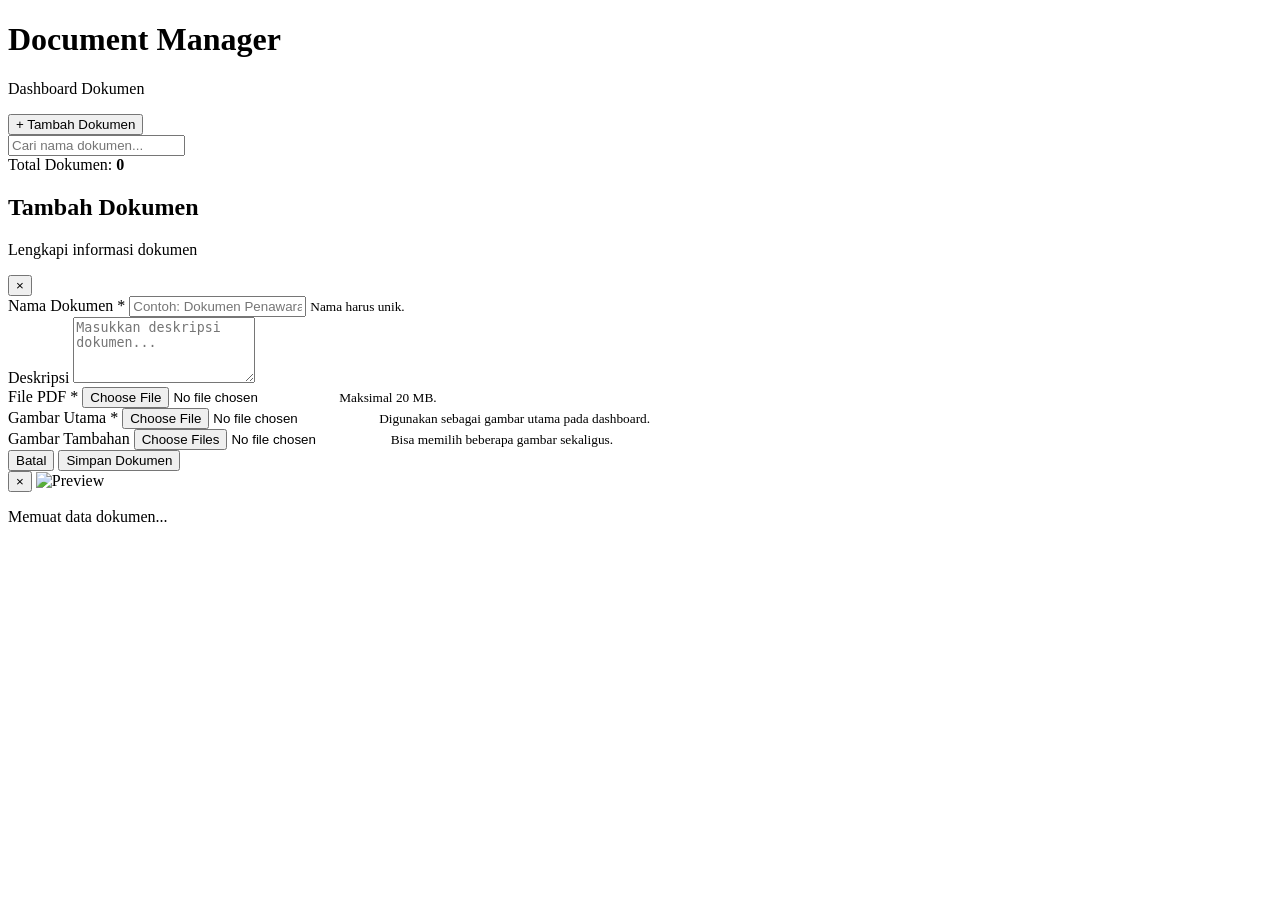
==== index.html @ 0ce63cd7 "Add files via upload" ====
<!doctype html>
<html>
  <head>
    <base target="_top" />

    <meta charset="UTF-8" />

    <meta name="viewport" content="width=device-width, initial-scale=1.0" />

    <title>Document Manager</title>

    <?!= include('style'); ?>
  </head>

  <body>
    <!-- ================= HEADER ================= -->

    <header class="topbar">
      <div class="header-inner">
        <div>
          <h1>Document Manager</h1>

          <p>Dashboard Dokumen</p>
        </div>

        <button class="btn primary" onclick="openCreateModal()">
          + Tambah Dokumen
        </button>
      </div>
    </header>

    <!-- ================= MAIN ================= -->

    <main class="container">
      <!-- TOOLBAR -->

      <section class="toolbar">
        <div class="search-box">
          <input
            type="text"
            id="searchInput"
            placeholder="Cari nama dokumen..."
            oninput="renderDocuments()"
          />
        </div>

        <div class="total-box">
          Total Dokumen:
          <strong id="totalDocuments"> 0 </strong>
        </div>
      </section>

      <!-- DASHBOARD -->

      <section id="documentGrid" class="document-grid"></section>

      <!-- EMPTY -->

      <div id="emptyState" class="empty-state" style="display: none">
        <div class="empty-icon">📄</div>

        <h2>Belum ada dokumen</h2>

        <p>Tambahkan dokumen pertama Anda.</p>
      </div>
    </main>

    <!-- ================= MODAL ================= -->

    <div id="modal" class="modal">
      <div class="modal-box">
        <div class="modal-header">
          <div>
            <h2 id="modalTitle">Tambah Dokumen</h2>

            <p>Lengkapi informasi dokumen</p>
          </div>

          <button class="close-btn" onclick="closeModal()">×</button>
        </div>

        <!-- FORM -->

        <form id="documentForm" onsubmit="submitForm(event)">
          <input type="hidden" id="documentId" />

          <!-- NAMA -->

          <div class="form-group">
            <label>
              Nama Dokumen
              <span>*</span>
            </label>

            <input
              type="text"
              id="documentName"
              required
              placeholder="Contoh: Dokumen Penawaran 2026"
            />

            <small> Nama harus unik. </small>
          </div>

          <!-- DESKRIPSI -->

          <div class="form-group">
            <label> Deskripsi </label>

            <textarea
              id="description"
              rows="4"
              placeholder="Masukkan deskripsi dokumen..."
            ></textarea>
          </div>

          <!-- PDF -->

          <div class="form-group">
            <label>
              File PDF
              <span id="pdfRequired">*</span>
            </label>

            <input type="file" id="pdfFile" accept="application/pdf" />

            <small> Maksimal 20 MB. </small>
          </div>

          <!-- GAMBAR UTAMA -->

          <div class="form-group">
            <label>
              Gambar Utama
              <span id="mainImageRequired">*</span>
            </label>

            <input type="file" id="mainImageFile" accept="image/*" />

            <small> Digunakan sebagai gambar utama pada dashboard. </small>
          </div>

          <!-- GAMBAR TAMBAHAN -->

          <div class="form-group">
            <label> Gambar Tambahan </label>

            <input type="file" id="extraImageFiles" accept="image/*" multiple />

            <small> Bisa memilih beberapa gambar sekaligus. </small>
          </div>

          <!-- REPLACE EXTRA -->

          <div
            id="replaceExtraContainer"
            class="checkbox-group"
            style="display: none"
          >
            <label>
              <input type="checkbox" id="replaceExtraImages" />

              Ganti seluruh gambar tambahan
            </label>
          </div>

          <!-- FORM BUTTON -->

          <div class="form-actions">
            <button type="button" class="btn ghost" onclick="closeModal()">
              Batal
            </button>

            <button type="submit" class="btn primary" id="submitButton">
              Simpan Dokumen
            </button>
          </div>
        </form>
      </div>
    </div>

    <!-- ================= LIGHTBOX ================= -->

    <div id="lightbox" class="lightbox" onclick="closeLightbox()">
      <button class="lightbox-close" onclick="closeLightbox()">×</button>

      <img
        id="lightboxImage"
        src=""
        alt="Preview"
        onclick="event.stopPropagation()"
      />
    </div>

    <!-- ================= TOAST ================= -->

    <div id="toast" class="toast"></div>

    <!-- ================= LOADING ================= -->

    <div id="loading" class="loading-overlay">
      <div class="loading-box">
        <div class="spinner"></div>

        <p id="loadingText">Memproses...</p>
      </div>
    </div>

    <script>
      // ==========================================
      // GLOBAL DATA
      // ==========================================

      let documents = [];

      let editMode = false;

      // ==========================================
      // LOAD DATA
      // ==========================================

      document.addEventListener("DOMContentLoaded", function () {
        loadDocuments();
      });

      function loadDocuments() {
        showLoading("Memuat data dokumen...");

        google.script.run

          .withSuccessHandler(function (data) {
            documents = Array.isArray(data) ? data : [];

            renderDocuments();

            hideLoading();
          })

          .withFailureHandler(function (error) {
            hideLoading();

            showToast(getErrorMessage(error), "error");
          })

          .getDocuments();
      }

      // ==========================================
      // RENDER
      // ==========================================

      function renderDocuments() {
        const grid = document.getElementById("documentGrid");

        const empty = document.getElementById("emptyState");

        const search = document
          .getElementById("searchInput")
          .value.trim()
          .toLowerCase();

        const filtered = documents.filter(function (doc) {
          return doc.name.toLowerCase().includes(search);
        });

        document.getElementById("totalDocuments").textContent =
          documents.length;

        grid.innerHTML = "";

        if (filtered.length === 0) {
          grid.style.display = "none";

          empty.style.display = "block";

          return;
        }

        grid.style.display = "grid";

        empty.style.display = "none";

        filtered.forEach(function (doc) {
          grid.appendChild(createCard(doc));
        });
      }

      // ==========================================
      // CREATE CARD
      // ==========================================

      function createCard(doc) {
        const card = document.createElement("article");

        card.className = "document-card";

        // IMAGE

        const image = document.createElement("img");

        image.className = "card-image";

        image.src = convertDriveImageUrl(doc.mainImageUrl);

        image.alt = doc.name;

        image.loading = "lazy";

        image.onclick = function () {
          openLightbox(convertDriveImageUrl(doc.mainImageUrl));
        };

        image.onerror = function () {
          this.onerror = null;

          this.src = "https://placehold.co/800x500?text=Gambar+Tidak+Tersedia";
        };

        card.appendChild(image);

        // BODY

        const body = document.createElement("div");

        body.className = "card-body";

        // NAME

        const name = document.createElement("h3");

        name.className = "card-name";

        name.textContent = doc.name;

        body.appendChild(name);

        // DESCRIPTION

        const description = document.createElement("p");

        description.className = "card-description";

        description.textContent = doc.description || "Tidak ada deskripsi.";

        body.appendChild(description);

        // EXTRA GALLERY

        if (doc.extraImages && doc.extraImages.length) {
          const gallery = document.createElement("div");

          gallery.className = "gallery";

          doc.extraImages.forEach(function (url) {
            const img = document.createElement("img");

            img.src = convertDriveImageUrl(url);

            img.alt = doc.name;

            img.loading = "lazy";

            img.onclick = function () {
              openLightbox(convertDriveImageUrl(url));
            };

            img.onerror = function () {
              this.style.display = "none";
            };

            gallery.appendChild(img);
          });

          body.appendChild(gallery);
        }

        // ACTIONS

        const actions = document.createElement("div");

        actions.className = "card-actions";

        // OPEN PDF

        const pdfButton = document.createElement("button");

        pdfButton.className = "btn pdf";

        pdfButton.textContent = "📄 Buka PDF";

        pdfButton.onclick = function () {
          openPdf(doc.pdfUrl);
        };

        actions.appendChild(pdfButton);

        // DOWNLOAD PDF

        const downloadButton = document.createElement("button");

        downloadButton.className = "btn download";

        downloadButton.textContent = "⬇ Download PDF";

        downloadButton.onclick = function () {
          downloadPDF(doc.pdfUrl, doc.name);
        };

        actions.appendChild(downloadButton);

        // EDIT

        const editButton = document.createElement("button");

        editButton.className = "btn edit";

        editButton.textContent = "✏ Edit";

        editButton.onclick = function () {
          openEditModal(doc);
        };

        actions.appendChild(editButton);

        // DELETE

        const deleteButton = document.createElement("button");

        deleteButton.className = "btn danger";

        deleteButton.textContent = "🗑 Hapus";

        deleteButton.onclick = function () {
          deleteDocumentConfirm(doc);
        };

        actions.appendChild(deleteButton);

        body.appendChild(actions);

        card.appendChild(body);

        return card;
      }

      // ==========================================
      // OPEN PDF
      // ==========================================

      function openPdf(url) {
        if (!url) {
          showToast("File PDF tidak tersedia.", "error");

          return;
        }

        window.open(url, "_blank");
      }

      // ==========================================
      // DOWNLOAD PDF
      // ==========================================

      function downloadPDF(url, name) {
        if (!url) {
          showToast("File PDF tidak tersedia.", "error");

          return;
        }

        const match = String(url).match(/\/d\/([^/]+)/);

        if (!match) {
          window.open(url, "_blank");

          return;
        }

        const fileId = match[1];

        /*
         * URL DOWNLOAD GOOGLE DRIVE
         */

        const downloadUrl =
          "https://drive.google.com/uc?export=download&id=" +
          encodeURIComponent(fileId);

        /*
         * Buat link sementara
         */

        const link = document.createElement("a");

        link.href = downloadUrl;

        link.download = sanitizeDownloadName(name) + ".pdf";

        link.target = "_blank";

        link.rel = "noopener";

        document.body.appendChild(link);

        link.click();

        document.body.removeChild(link);

        showToast("Download PDF dimulai.", "success");
      }

      // ==========================================
      // SANITIZE DOWNLOAD NAME
      // ==========================================

      function sanitizeDownloadName(name) {
        return String(name || "dokumen")
          .replace(/[\\/:*?"<>|]/g, "_")
          .trim();
      }

      // ==========================================
      // CONVERT DRIVE IMAGE
      // ==========================================

      function convertDriveImageUrl(url) {
        if (!url) {
          return "";
        }

        const match = String(url).match(/\/d\/([^/]+)/);

        if (match) {
          return (
            "https://drive.google.com/thumbnail?id=" + match[1] + "&sz=w1200"
          );
        }

        return url;
      }

      // ==========================================
      // CREATE MODAL
      // ==========================================

      function openCreateModal() {
        editMode = false;

        document.getElementById("modalTitle").textContent = "Tambah Dokumen";

        document.getElementById("documentForm").reset();

        document.getElementById("documentId").value = "";

        document.getElementById("pdfRequired").style.display = "inline";

        document.getElementById("mainImageRequired").style.display = "inline";

        document.getElementById("replaceExtraContainer").style.display = "none";

        document.getElementById("submitButton").textContent = "Simpan Dokumen";

        showModal();
      }

      // ==========================================
      // EDIT MODAL
      // ==========================================

      function openEditModal(doc) {
        editMode = true;

        document.getElementById("modalTitle").textContent = "Edit Dokumen";

        document.getElementById("documentId").value = doc.id;

        document.getElementById("documentName").value = doc.name;

        document.getElementById("description").value = doc.description || "";

        document.getElementById("pdfRequired").style.display = "none";

        document.getElementById("mainImageRequired").style.display = "none";

        document.getElementById("replaceExtraContainer").style.display =
          doc.extraImages && doc.extraImages.length ? "block" : "none";

        document.getElementById("replaceExtraImages").checked = false;

        document.getElementById("submitButton").textContent =
          "Simpan Perubahan";

        showModal();
      }

      // ==========================================
      // SHOW MODAL
      // ==========================================

      function showModal() {
        document.getElementById("modal").classList.add("show");
      }

      // ==========================================
      // CLOSE MODAL
      // ==========================================

      function closeModal() {
        document.getElementById("modal").classList.remove("show");
      }

      // ==========================================
      // SUBMIT FORM
      // ==========================================

      async function submitForm(event) {
        event.preventDefault();

        try {
          const name = document.getElementById("documentName").value.trim();

          const description = document.getElementById("description").value;

          if (!name) {
            showToast("Nama dokumen wajib diisi.", "error");

            return;
          }

          showLoading(
            editMode ? "Memperbarui dokumen..." : "Mengupload dokumen...",
          );

          const pdfInput = document.getElementById("pdfFile");

          const mainImageInput = document.getElementById("mainImageFile");

          const extraInput = document.getElementById("extraImageFiles");

          const pdf = pdfInput.files[0]
            ? await fileToObject(pdfInput.files[0])
            : null;

          const mainImage = mainImageInput.files[0]
            ? await fileToObject(mainImageInput.files[0])
            : null;

          const extraImages = [];

          for (let i = 0; i < extraInput.files.length; i++) {
            extraImages.push(await fileToObject(extraInput.files[i]));
          }

          const payload = {
            id: document.getElementById("documentId").value,

            name: name,

            description: description,

            pdf: pdf,

            mainImage: mainImage,

            extraImages: extraImages,

            replaceExtraImages:
              document.getElementById("replaceExtraImages").checked,
          };

          if (editMode) {
            google.script.run

              .withSuccessHandler(handleSaveSuccess)

              .withFailureHandler(handleSaveError)

              .updateDocument(payload);
          } else {
            google.script.run

              .withSuccessHandler(handleSaveSuccess)

              .withFailureHandler(handleSaveError)

              .createDocument(payload);
          }
        } catch (error) {
          hideLoading();

          showToast(error.message || "Terjadi kesalahan.", "error");
        }
      }

      // ==========================================
      // SAVE SUCCESS
      // ==========================================

      function handleSaveSuccess(result) {
        hideLoading();

        if (!result || !result.ok) {
          showToast(
            result && result.message
              ? result.message
              : "Gagal menyimpan dokumen.",
            "error",
          );

          return;
        }

        closeModal();

        showToast(result.message, "success");

        loadDocuments();
      }

      // ==========================================
      // SAVE ERROR
      // ==========================================

      function handleSaveError(error) {
        hideLoading();

        showToast(getErrorMessage(error), "error");
      }

      // ==========================================
      // DELETE
      // ==========================================

      function deleteDocumentConfirm(doc) {
        const confirmed = confirm(
          'Hapus dokumen "' +
            doc.name +
            '"?\n\nFolder Google Drive juga akan dipindahkan ke Trash.',
        );

        if (!confirmed) {
          return;
        }

        showLoading("Menghapus dokumen...");

        google.script.run

          .withSuccessHandler(function (result) {
            hideLoading();

            if (!result.ok) {
              showToast(result.message, "error");

              return;
            }

            showToast(result.message, "success");

            loadDocuments();
          })

          .withFailureHandler(function (error) {
            hideLoading();

            showToast(getErrorMessage(error), "error");
          })

          .deleteDocument(doc.id);
      }

      // ==========================================
      // FILE TO OBJECT
      // ==========================================

      function fileToObject(file) {
        return new Promise(function (resolve, reject) {
          const reader = new FileReader();

          reader.onload = function (event) {
            const result = event.target.result;

            const base64 = result.split(",")[1];

            resolve({
              name: file.name,

              mimeType: file.type,

              size: file.size,

              data: base64,
            });
          };

          reader.onerror = function () {
            reject(new Error("Gagal membaca file " + file.name));
          };

          reader.readAsDataURL(file);
        });
      }

      // ==========================================
      // LIGHTBOX
      // ==========================================

      function openLightbox(url) {
        if (!url) {
          return;
        }

        document.getElementById("lightboxImage").src = url;

        document.getElementById("lightbox").classList.add("show");
      }

      function closeLightbox() {
        document.getElementById("lightbox").classList.remove("show");
      }

      // ==========================================
      // TOAST
      // ==========================================

      let toastTimer;

      function showToast(message, type) {
        const toast = document.getElementById("toast");

        toast.textContent = message;

        toast.className = "toast show " + (type || "success");

        clearTimeout(toastTimer);

        toastTimer = setTimeout(function () {
          toast.classList.remove("show");
        }, 3500);
      }

      // ==========================================
      // LOADING
      // ==========================================

      function showLoading(text) {
        document.getElementById("loadingText").textContent =
          text || "Memproses...";

        document.getElementById("loading").classList.add("show");
      }

      function hideLoading() {
        document.getElementById("loading").classList.remove("show");
      }

      // ==========================================
      // ERROR
      // ==========================================

      function getErrorMessage(error) {
        if (!error) {
          return "Terjadi kesalahan.";
        }

        if (typeof error === "string") {
          return error;
        }

        return error.message || "Terjadi kesalahan.";
      }

      // ==========================================
      // ESC KEY
      // ==========================================

      document.addEventListener("keydown", function (event) {
        if (event.key === "Escape") {
          closeModal();

          closeLightbox();
        }
      });

      // ==========================================
      // CLOSE MODAL OUTSIDE
      // ==========================================

      document
        .getElementById("modal")
        .addEventListener("click", function (event) {
          if (event.target === this) {
            closeModal();
          }
        });
    </script>
  </body>
</html>
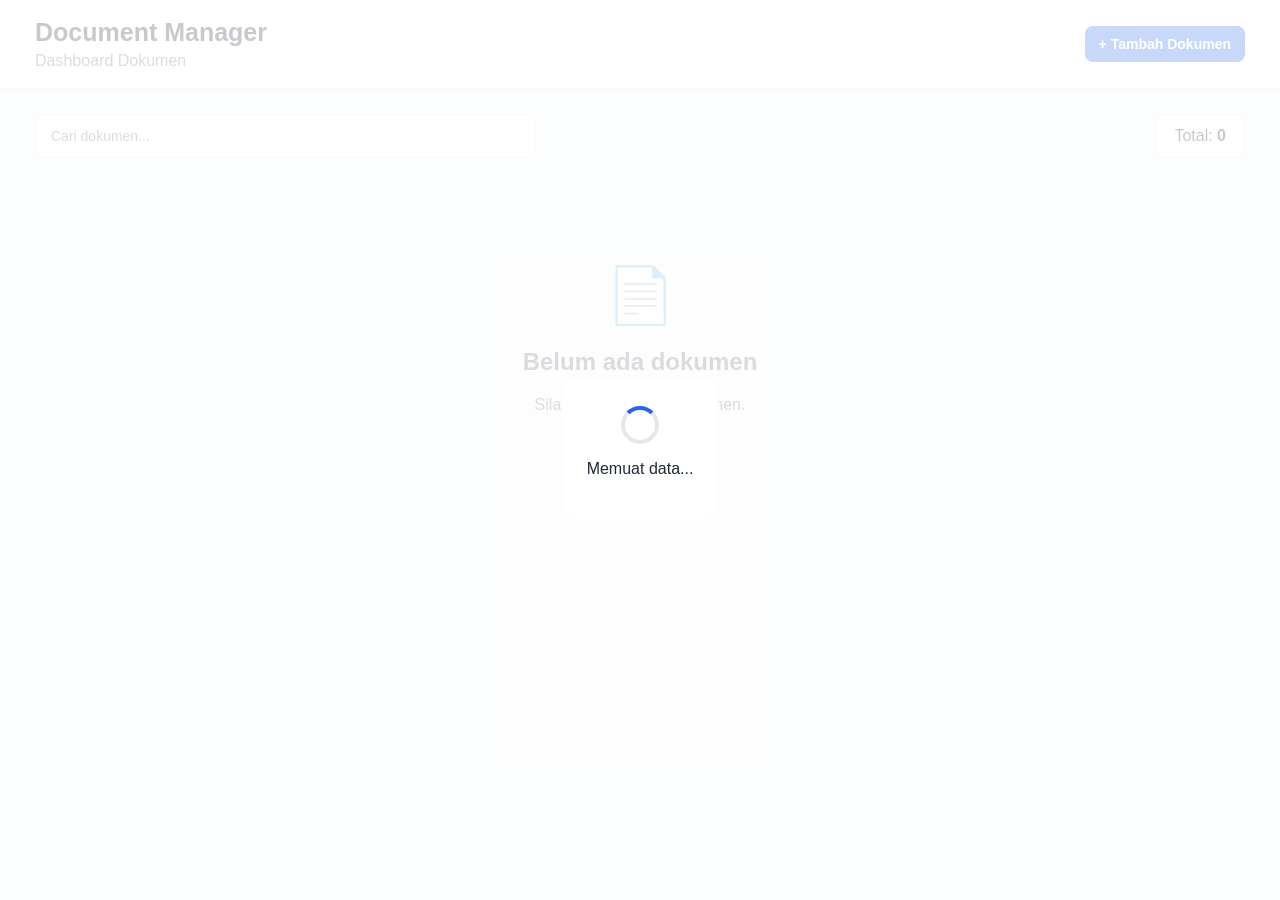
==== commit 7d992251: "Add files via upload" ====
--- a/index.html
+++ b/index.html
@@ -1,25 +1,19 @@
 <!doctype html>
-<html>
+<html lang="id">
   <head>
-    <base target="_top" />
-
     <meta charset="UTF-8" />
-
     <meta name="viewport" content="width=device-width, initial-scale=1.0" />
 
     <title>Document Manager</title>
 
-    <?!= include('style'); ?>
+    <link rel="stylesheet" href="style.css" />
   </head>
 
   <body>
-    <!-- ================= HEADER ================= -->
-
     <header class="topbar">
       <div class="header-inner">
         <div>
           <h1>Document Manager</h1>
-
           <p>Dashboard Dokumen</p>
         </div>
 
@@ -29,128 +23,88 @@
       </div>
     </header>
 
-    <!-- ================= MAIN ================= -->
-
     <main class="container">
-      <!-- TOOLBAR -->
-
-      <section class="toolbar">
+      <div class="toolbar">
         <div class="search-box">
           <input
             type="text"
             id="searchInput"
-            placeholder="Cari nama dokumen..."
+            placeholder="Cari dokumen..."
             oninput="renderDocuments()"
           />
         </div>
 
         <div class="total-box">
-          Total Dokumen:
-          <strong id="totalDocuments"> 0 </strong>
+          Total:
+          <strong id="totalDocuments">0</strong>
         </div>
-      </section>
-
-      <!-- DASHBOARD -->
+      </div>
 
       <section id="documentGrid" class="document-grid"></section>
 
-      <!-- EMPTY -->
-
-      <div id="emptyState" class="empty-state" style="display: none">
+      <div id="emptyState" class="empty-state">
         <div class="empty-icon">📄</div>
 
         <h2>Belum ada dokumen</h2>
 
-        <p>Tambahkan dokumen pertama Anda.</p>
+        <p>Silakan tambahkan dokumen.</p>
       </div>
     </main>
 
-    <!-- ================= MODAL ================= -->
+    <!-- MODAL -->
 
     <div id="modal" class="modal">
       <div class="modal-box">
         <div class="modal-header">
           <div>
             <h2 id="modalTitle">Tambah Dokumen</h2>
-
-            <p>Lengkapi informasi dokumen</p>
+            <p>Lengkapi data dokumen</p>
           </div>
 
           <button class="close-btn" onclick="closeModal()">×</button>
         </div>
 
-        <!-- FORM -->
-
-        <form id="documentForm" onsubmit="submitForm(event)">
+        <form id="documentForm">
           <input type="hidden" id="documentId" />
 
-          <!-- NAMA -->
-
           <div class="form-group">
-            <label>
-              Nama Dokumen
-              <span>*</span>
-            </label>
+            <label> Nama Dokumen <span>*</span> </label>
 
             <input
               type="text"
               id="documentName"
               required
-              placeholder="Contoh: Dokumen Penawaran 2026"
+              placeholder="Nama dokumen"
             />
-
-            <small> Nama harus unik. </small>
           </div>
 
-          <!-- DESKRIPSI -->
-
           <div class="form-group">
-            <label> Deskripsi </label>
+            <label>Deskripsi</label>
 
             <textarea
               id="description"
               rows="4"
-              placeholder="Masukkan deskripsi dokumen..."
+              placeholder="Deskripsi dokumen"
             ></textarea>
           </div>
 
-          <!-- PDF -->
+          <div class="form-group">
+            <label>File PDF</label>
+
+            <input type="file" id="pdfFile" accept="application/pdf" />
+          </div>
 
           <div class="form-group">
-            <label>
-              File PDF
-              <span id="pdfRequired">*</span>
-            </label>
+            <label>Gambar Utama</label>
 
-            <input type="file" id="pdfFile" accept="application/pdf" />
-
-            <small> Maksimal 20 MB. </small>
+            <input type="file" id="mainImageFile" accept="image/*" />
           </div>
 
-          <!-- GAMBAR UTAMA -->
-
           <div class="form-group">
-            <label>
-              Gambar Utama
-              <span id="mainImageRequired">*</span>
-            </label>
-
-            <input type="file" id="mainImageFile" accept="image/*" />
-
-            <small> Digunakan sebagai gambar utama pada dashboard. </small>
-          </div>
-
-          <!-- GAMBAR TAMBAHAN -->
-
-          <div class="form-group">
-            <label> Gambar Tambahan </label>
+            <label>Gambar Tambahan</label>
 
             <input type="file" id="extraImageFiles" accept="image/*" multiple />
-
-            <small> Bisa memilih beberapa gambar sekaligus. </small>
           </div>
-
-          <!-- REPLACE EXTRA -->
 
           <div
             id="replaceExtraContainer"
@@ -164,22 +118,18 @@
             </label>
           </div>
 
-          <!-- FORM BUTTON -->
-
           <div class="form-actions">
             <button type="button" class="btn ghost" onclick="closeModal()">
               Batal
             </button>
 
-            <button type="submit" class="btn primary" id="submitButton">
-              Simpan Dokumen
-            </button>
+            <button type="submit" class="btn primary">Simpan</button>
           </div>
         </form>
       </div>
     </div>
 
-    <!-- ================= LIGHTBOX ================= -->
+    <!-- LIGHTBOX -->
 
     <div id="lightbox" class="lightbox" onclick="closeLightbox()">
       <button class="lightbox-close" onclick="closeLightbox()">×</button>
@@ -192,11 +142,11 @@
       />
     </div>
 
-    <!-- ================= TOAST ================= -->
+    <!-- TOAST -->
 
     <div id="toast" class="toast"></div>
 
-    <!-- ================= LOADING ================= -->
+    <!-- LOADING -->
 
     <div id="loading" class="loading-overlay">
       <div class="loading-box">
@@ -206,693 +156,6 @@
       </div>
     </div>
 
-    <script>
-      // ==========================================
-      // GLOBAL DATA
-      // ==========================================
-
-      let documents = [];
-
-      let editMode = false;
-
-      // ==========================================
-      // LOAD DATA
-      // ==========================================
-
-      document.addEventListener("DOMContentLoaded", function () {
-        loadDocuments();
-      });
-
-      function loadDocuments() {
-        showLoading("Memuat data dokumen...");
-
-        google.script.run
-
-          .withSuccessHandler(function (data) {
-            documents = Array.isArray(data) ? data : [];
-
-            renderDocuments();
-
-            hideLoading();
-          })
-
-          .withFailureHandler(function (error) {
-            hideLoading();
-
-            showToast(getErrorMessage(error), "error");
-          })
-
-          .getDocuments();
-      }
-
-      // ==========================================
-      // RENDER
-      // ==========================================
-
-      function renderDocuments() {
-        const grid = document.getElementById("documentGrid");
-
-        const empty = document.getElementById("emptyState");
-
-        const search = document
-          .getElementById("searchInput")
-          .value.trim()
-          .toLowerCase();
-
-        const filtered = documents.filter(function (doc) {
-          return doc.name.toLowerCase().includes(search);
-        });
-
-        document.getElementById("totalDocuments").textContent =
-          documents.length;
-
-        grid.innerHTML = "";
-
-        if (filtered.length === 0) {
-          grid.style.display = "none";
-
-          empty.style.display = "block";
-
-          return;
-        }
-
-        grid.style.display = "grid";
-
-        empty.style.display = "none";
-
-        filtered.forEach(function (doc) {
-          grid.appendChild(createCard(doc));
-        });
-      }
-
-      // ==========================================
-      // CREATE CARD
-      // ==========================================
-
-      function createCard(doc) {
-        const card = document.createElement("article");
-
-        card.className = "document-card";
-
-        // IMAGE
-
-        const image = document.createElement("img");
-
-        image.className = "card-image";
-
-        image.src = convertDriveImageUrl(doc.mainImageUrl);
-
-        image.alt = doc.name;
-
-        image.loading = "lazy";
-
-        image.onclick = function () {
-          openLightbox(convertDriveImageUrl(doc.mainImageUrl));
-        };
-
-        image.onerror = function () {
-          this.onerror = null;
-
-          this.src = "https://placehold.co/800x500?text=Gambar+Tidak+Tersedia";
-        };
-
-        card.appendChild(image);
-
-        // BODY
-
-        const body = document.createElement("div");
-
-        body.className = "card-body";
-
-        // NAME
-
-        const name = document.createElement("h3");
-
-        name.className = "card-name";
-
-        name.textContent = doc.name;
-
-        body.appendChild(name);
-
-        // DESCRIPTION
-
-        const description = document.createElement("p");
-
-        description.className = "card-description";
-
-        description.textContent = doc.description || "Tidak ada deskripsi.";
-
-        body.appendChild(description);
-
-        // EXTRA GALLERY
-
-        if (doc.extraImages && doc.extraImages.length) {
-          const gallery = document.createElement("div");
-
-          gallery.className = "gallery";
-
-          doc.extraImages.forEach(function (url) {
-            const img = document.createElement("img");
-
-            img.src = convertDriveImageUrl(url);
-
-            img.alt = doc.name;
-
-            img.loading = "lazy";
-
-            img.onclick = function () {
-              openLightbox(convertDriveImageUrl(url));
-            };
-
-            img.onerror = function () {
-              this.style.display = "none";
-            };
-
-            gallery.appendChild(img);
-          });
-
-          body.appendChild(gallery);
-        }
-
-        // ACTIONS
-
-        const actions = document.createElement("div");
-
-        actions.className = "card-actions";
-
-        // OPEN PDF
-
-        const pdfButton = document.createElement("button");
-
-        pdfButton.className = "btn pdf";
-
-        pdfButton.textContent = "📄 Buka PDF";
-
-        pdfButton.onclick = function () {
-          openPdf(doc.pdfUrl);
-        };
-
-        actions.appendChild(pdfButton);
-
-        // DOWNLOAD PDF
-
-        const downloadButton = document.createElement("button");
-
-        downloadButton.className = "btn download";
-
-        downloadButton.textContent = "⬇ Download PDF";
-
-        downloadButton.onclick = function () {
-          downloadPDF(doc.pdfUrl, doc.name);
-        };
-
-        actions.appendChild(downloadButton);
-
-        // EDIT
-
-        const editButton = document.createElement("button");
-
-        editButton.className = "btn edit";
-
-        editButton.textContent = "✏ Edit";
-
-        editButton.onclick = function () {
-          openEditModal(doc);
-        };
-
-        actions.appendChild(editButton);
-
-        // DELETE
-
-        const deleteButton = document.createElement("button");
-
-        deleteButton.className = "btn danger";
-
-        deleteButton.textContent = "🗑 Hapus";
-
-        deleteButton.onclick = function () {
-          deleteDocumentConfirm(doc);
-        };
-
-        actions.appendChild(deleteButton);
-
-        body.appendChild(actions);
-
-        card.appendChild(body);
-
-        return card;
-      }
-
-      // ==========================================
-      // OPEN PDF
-      // ==========================================
-
-      function openPdf(url) {
-        if (!url) {
-          showToast("File PDF tidak tersedia.", "error");
-
-          return;
-        }
-
-        window.open(url, "_blank");
-      }
-
-      // ==========================================
-      // DOWNLOAD PDF
-      // ==========================================
-
-      function downloadPDF(url, name) {
-        if (!url) {
-          showToast("File PDF tidak tersedia.", "error");
-
-          return;
-        }
-
-        const match = String(url).match(/\/d\/([^/]+)/);
-
-        if (!match) {
-          window.open(url, "_blank");
-
-          return;
-        }
-
-        const fileId = match[1];
-
-        /*
-         * URL DOWNLOAD GOOGLE DRIVE
-         */
-
-        const downloadUrl =
-          "https://drive.google.com/uc?export=download&id=" +
-          encodeURIComponent(fileId);
-
-        /*
-         * Buat link sementara
-         */
-
-        const link = document.createElement("a");
-
-        link.href = downloadUrl;
-
-        link.download = sanitizeDownloadName(name) + ".pdf";
-
-        link.target = "_blank";
-
-        link.rel = "noopener";
-
-        document.body.appendChild(link);
-
-        link.click();
-
-        document.body.removeChild(link);
-
-        showToast("Download PDF dimulai.", "success");
-      }
-
-      // ==========================================
-      // SANITIZE DOWNLOAD NAME
-      // ==========================================
-
-      function sanitizeDownloadName(name) {
-        return String(name || "dokumen")
-          .replace(/[\\/:*?"<>|]/g, "_")
-          .trim();
-      }
-
-      // ==========================================
-      // CONVERT DRIVE IMAGE
-      // ==========================================
-
-      function convertDriveImageUrl(url) {
-        if (!url) {
-          return "";
-        }
-
-        const match = String(url).match(/\/d\/([^/]+)/);
-
-        if (match) {
-          return (
-            "https://drive.google.com/thumbnail?id=" + match[1] + "&sz=w1200"
-          );
-        }
-
-        return url;
-      }
-
-      // ==========================================
-      // CREATE MODAL
-      // ==========================================
-
-      function openCreateModal() {
-        editMode = false;
-
-        document.getElementById("modalTitle").textContent = "Tambah Dokumen";
-
-        document.getElementById("documentForm").reset();
-
-        document.getElementById("documentId").value = "";
-
-        document.getElementById("pdfRequired").style.display = "inline";
-
-        document.getElementById("mainImageRequired").style.display = "inline";
-
-        document.getElementById("replaceExtraContainer").style.display = "none";
-
-        document.getElementById("submitButton").textContent = "Simpan Dokumen";
-
-        showModal();
-      }
-
-      // ==========================================
-      // EDIT MODAL
-      // ==========================================
-
-      function openEditModal(doc) {
-        editMode = true;
-
-        document.getElementById("modalTitle").textContent = "Edit Dokumen";
-
-        document.getElementById("documentId").value = doc.id;
-
-        document.getElementById("documentName").value = doc.name;
-
-        document.getElementById("description").value = doc.description || "";
-
-        document.getElementById("pdfRequired").style.display = "none";
-
-        document.getElementById("mainImageRequired").style.display = "none";
-
-        document.getElementById("replaceExtraContainer").style.display =
-          doc.extraImages && doc.extraImages.length ? "block" : "none";
-
-        document.getElementById("replaceExtraImages").checked = false;
-
-        document.getElementById("submitButton").textContent =
-          "Simpan Perubahan";
-
-        showModal();
-      }
-
-      // ==========================================
-      // SHOW MODAL
-      // ==========================================
-
-      function showModal() {
-        document.getElementById("modal").classList.add("show");
-      }
-
-      // ==========================================
-      // CLOSE MODAL
-      // ==========================================
-
-      function closeModal() {
-        document.getElementById("modal").classList.remove("show");
-      }
-
-      // ==========================================
-      // SUBMIT FORM
-      // ==========================================
-
-      async function submitForm(event) {
-        event.preventDefault();
-
-        try {
-          const name = document.getElementById("documentName").value.trim();
-
-          const description = document.getElementById("description").value;
-
-          if (!name) {
-            showToast("Nama dokumen wajib diisi.", "error");
-
-            return;
-          }
-
-          showLoading(
-            editMode ? "Memperbarui dokumen..." : "Mengupload dokumen...",
-          );
-
-          const pdfInput = document.getElementById("pdfFile");
-
-          const mainImageInput = document.getElementById("mainImageFile");
-
-          const extraInput = document.getElementById("extraImageFiles");
-
-          const pdf = pdfInput.files[0]
-            ? await fileToObject(pdfInput.files[0])
-            : null;
-
-          const mainImage = mainImageInput.files[0]
-            ? await fileToObject(mainImageInput.files[0])
-            : null;
-
-          const extraImages = [];
-
-          for (let i = 0; i < extraInput.files.length; i++) {
-            extraImages.push(await fileToObject(extraInput.files[i]));
-          }
-
-          const payload = {
-            id: document.getElementById("documentId").value,
-
-            name: name,
-
-            description: description,
-
-            pdf: pdf,
-
-            mainImage: mainImage,
-
-            extraImages: extraImages,
-
-            replaceExtraImages:
-              document.getElementById("replaceExtraImages").checked,
-          };
-
-          if (editMode) {
-            google.script.run
-
-              .withSuccessHandler(handleSaveSuccess)
-
-              .withFailureHandler(handleSaveError)
-
-              .updateDocument(payload);
-          } else {
-            google.script.run
-
-              .withSuccessHandler(handleSaveSuccess)
-
-              .withFailureHandler(handleSaveError)
-
-              .createDocument(payload);
-          }
-        } catch (error) {
-          hideLoading();
-
-          showToast(error.message || "Terjadi kesalahan.", "error");
-        }
-      }
-
-      // ==========================================
-      // SAVE SUCCESS
-      // ==========================================
-
-      function handleSaveSuccess(result) {
-        hideLoading();
-
-        if (!result || !result.ok) {
-          showToast(
-            result && result.message
-              ? result.message
-              : "Gagal menyimpan dokumen.",
-            "error",
-          );
-
-          return;
-        }
-
-        closeModal();
-
-        showToast(result.message, "success");
-
-        loadDocuments();
-      }
-
-      // ==========================================
-      // SAVE ERROR
-      // ==========================================
-
-      function handleSaveError(error) {
-        hideLoading();
-
-        showToast(getErrorMessage(error), "error");
-      }
-
-      // ==========================================
-      // DELETE
-      // ==========================================
-
-      function deleteDocumentConfirm(doc) {
-        const confirmed = confirm(
-          'Hapus dokumen "' +
-            doc.name +
-            '"?\n\nFolder Google Drive juga akan dipindahkan ke Trash.',
-        );
-
-        if (!confirmed) {
-          return;
-        }
-
-        showLoading("Menghapus dokumen...");
-
-        google.script.run
-
-          .withSuccessHandler(function (result) {
-            hideLoading();
-
-            if (!result.ok) {
-              showToast(result.message, "error");
-
-              return;
-            }
-
-            showToast(result.message, "success");
-
-            loadDocuments();
-          })
-
-          .withFailureHandler(function (error) {
-            hideLoading();
-
-            showToast(getErrorMessage(error), "error");
-          })
-
-          .deleteDocument(doc.id);
-      }
-
-      // ==========================================
-      // FILE TO OBJECT
-      // ==========================================
-
-      function fileToObject(file) {
-        return new Promise(function (resolve, reject) {
-          const reader = new FileReader();
-
-          reader.onload = function (event) {
-            const result = event.target.result;
-
-            const base64 = result.split(",")[1];
-
-            resolve({
-              name: file.name,
-
-              mimeType: file.type,
-
-              size: file.size,
-
-              data: base64,
-            });
-          };
-
-          reader.onerror = function () {
-            reject(new Error("Gagal membaca file " + file.name));
-          };
-
-          reader.readAsDataURL(file);
-        });
-      }
-
-      // ==========================================
-      // LIGHTBOX
-      // ==========================================
-
-      function openLightbox(url) {
-        if (!url) {
-          return;
-        }
-
-        document.getElementById("lightboxImage").src = url;
-
-        document.getElementById("lightbox").classList.add("show");
-      }
-
-      function closeLightbox() {
-        document.getElementById("lightbox").classList.remove("show");
-      }
-
-      // ==========================================
-      // TOAST
-      // ==========================================
-
-      let toastTimer;
-
-      function showToast(message, type) {
-        const toast = document.getElementById("toast");
-
-        toast.textContent = message;
-
-        toast.className = "toast show " + (type || "success");
-
-        clearTimeout(toastTimer);
-
-        toastTimer = setTimeout(function () {
-          toast.classList.remove("show");
-        }, 3500);
-      }
-
-      // ==========================================
-      // LOADING
-      // ==========================================
-
-      function showLoading(text) {
-        document.getElementById("loadingText").textContent =
-          text || "Memproses...";
-
-        document.getElementById("loading").classList.add("show");
-      }
-
-      function hideLoading() {
-        document.getElementById("loading").classList.remove("show");
-      }
-
-      // ==========================================
-      // ERROR
-      // ==========================================
-
-      function getErrorMessage(error) {
-        if (!error) {
-          return "Terjadi kesalahan.";
-        }
-
-        if (typeof error === "string") {
-          return error;
-        }
-
-        return error.message || "Terjadi kesalahan.";
-      }
-
-      // ==========================================
-      // ESC KEY
-      // ==========================================
-
-      document.addEventListener("keydown", function (event) {
-        if (event.key === "Escape") {
-          closeModal();
-
-          closeLightbox();
-        }
-      });
-
-      // ==========================================
-      // CLOSE MODAL OUTSIDE
-      // ==========================================
-
-      document
-        .getElementById("modal")
-        .addEventListener("click", function (event) {
-          if (event.target === this) {
-            closeModal();
-          }
-        });
-    </script>
+    <script src="script.js"></script>
   </body>
 </html>
--- a/style.css
+++ b/style.css
@@ -0,0 +1,516 @@
+* {
+  box-sizing: border-box;
+}
+
+body {
+  margin: 0;
+  font-family: Arial, Helvetica, sans-serif;
+  background: #f5f7fb;
+  color: #1f2937;
+}
+
+/* HEADER */
+
+.topbar {
+  background: white;
+  border-bottom: 1px solid #e5e7eb;
+  position: sticky;
+  top: 0;
+  z-index: 100;
+}
+
+.header-inner {
+  max-width: 1250px;
+  margin: auto;
+  padding: 18px 20px;
+
+  display: flex;
+  justify-content: space-between;
+  align-items: center;
+
+  gap: 20px;
+}
+
+.header-inner h1 {
+  margin: 0 0 5px;
+  font-size: 25px;
+}
+
+.header-inner p {
+  margin: 0;
+  color: #6b7280;
+}
+
+/* CONTAINER */
+
+.container {
+  max-width: 1250px;
+  margin: auto;
+  padding: 25px 20px 50px;
+}
+
+/* BUTTON */
+
+.btn {
+  border: 0;
+  border-radius: 8px;
+  padding: 10px 14px;
+
+  cursor: pointer;
+
+  font-size: 14px;
+  font-weight: 600;
+}
+
+.btn.primary {
+  background: #2563eb;
+  color: white;
+}
+
+.btn.primary:hover {
+  background: #1d4ed8;
+}
+
+.btn.pdf {
+  background: #e0e7ff;
+  color: #3730a3;
+}
+
+.btn.download {
+  background: #198754;
+  color: white;
+}
+
+.btn.edit {
+  background: #fff3cd;
+  color: #856404;
+}
+
+.btn.danger {
+  background: #f8d7da;
+  color: #842029;
+}
+
+.btn.ghost {
+  background: #f3f4f6;
+  color: #374151;
+}
+
+/* TOOLBAR */
+
+.toolbar {
+  display: flex;
+  justify-content: space-between;
+  align-items: center;
+
+  gap: 15px;
+
+  margin-bottom: 25px;
+}
+
+.search-box {
+  flex: 1;
+  max-width: 500px;
+}
+
+.search-box input {
+  width: 100%;
+
+  padding: 13px 15px;
+
+  border: 1px solid #e5e7eb;
+  border-radius: 9px;
+
+  outline: none;
+
+  font-size: 14px;
+}
+
+.total-box {
+  background: white;
+
+  border: 1px solid #e5e7eb;
+
+  padding: 12px 18px;
+
+  border-radius: 9px;
+}
+
+/* DOCUMENT GRID */
+
+.document-grid {
+  display: grid;
+
+  grid-template-columns: repeat(auto-fill, minmax(300px, 1fr));
+
+  gap: 22px;
+}
+
+/* CARD */
+
+.document-card {
+  background: white;
+
+  border: 1px solid #e5e7eb;
+
+  border-radius: 14px;
+
+  overflow: hidden;
+
+  box-shadow: 0 8px 25px rgba(0, 0, 0, 0.08);
+}
+
+/* MAIN IMAGE */
+
+.card-image {
+  width: 100%;
+  height: 220px;
+
+  object-fit: cover;
+
+  cursor: zoom-in;
+
+  display: block;
+}
+
+/* CARD BODY */
+
+.card-body {
+  padding: 17px;
+}
+
+.card-name {
+  margin: 0 0 9px;
+
+  font-size: 19px;
+}
+
+.card-description {
+  color: #6b7280;
+
+  line-height: 1.5;
+
+  min-height: 42px;
+}
+
+/* GALLERY */
+
+.gallery {
+  display: grid;
+
+  grid-template-columns: repeat(4, 1fr);
+
+  gap: 6px;
+
+  margin: 12px 0 16px;
+}
+
+.gallery img {
+  width: 100%;
+  height: 65px;
+
+  object-fit: cover;
+
+  border-radius: 6px;
+
+  cursor: zoom-in;
+}
+
+/* ACTION */
+
+.card-actions {
+  display: grid;
+
+  grid-template-columns: 1fr 1fr;
+
+  gap: 8px;
+}
+
+.card-actions .btn {
+  width: 100%;
+}
+
+/* EMPTY */
+
+.empty-state {
+  text-align: center;
+
+  padding: 80px 20px;
+
+  color: #6b7280;
+}
+
+.empty-icon {
+  font-size: 55px;
+}
+
+/* MODAL */
+
+.modal {
+  position: fixed;
+
+  inset: 0;
+
+  background: rgba(0, 0, 0, 0.6);
+
+  display: none;
+
+  align-items: center;
+  justify-content: center;
+
+  padding: 20px;
+
+  z-index: 1000;
+}
+
+.modal.show {
+  display: flex;
+}
+
+.modal-box {
+  width: 100%;
+  max-width: 650px;
+
+  max-height: 90vh;
+
+  overflow-y: auto;
+
+  background: white;
+
+  border-radius: 15px;
+}
+
+.modal-header {
+  padding: 20px;
+
+  border-bottom: 1px solid #e5e7eb;
+
+  display: flex;
+
+  justify-content: space-between;
+}
+
+.close-btn {
+  border: 0;
+
+  background: transparent;
+
+  font-size: 28px;
+
+  cursor: pointer;
+}
+
+/* FORM */
+
+#documentForm {
+  padding: 20px;
+}
+
+.form-group {
+  margin-bottom: 18px;
+}
+
+.form-group label {
+  display: block;
+
+  font-weight: 600;
+
+  margin-bottom: 7px;
+}
+
+.form-group label span {
+  color: #dc3545;
+}
+
+.form-group input,
+.form-group textarea {
+  width: 100%;
+
+  padding: 11px;
+
+  border: 1px solid #e5e7eb;
+
+  border-radius: 8px;
+
+  font-family: inherit;
+}
+
+.form-actions {
+  display: flex;
+
+  justify-content: flex-end;
+
+  gap: 10px;
+}
+
+.checkbox-group {
+  margin-bottom: 18px;
+}
+
+/* LIGHTBOX */
+
+.lightbox {
+  position: fixed;
+
+  inset: 0;
+
+  background: rgba(0, 0, 0, 0.9);
+
+  display: none;
+
+  align-items: center;
+  justify-content: center;
+
+  z-index: 2000;
+}
+
+.lightbox.show {
+  display: flex;
+}
+
+.lightbox img {
+  max-width: 95vw;
+  max-height: 90vh;
+}
+
+.lightbox-close {
+  position: absolute;
+
+  top: 15px;
+  right: 20px;
+
+  border: 0;
+
+  background: transparent;
+
+  color: white;
+
+  font-size: 40px;
+
+  cursor: pointer;
+}
+
+/* TOAST */
+
+.toast {
+  position: fixed;
+
+  right: 20px;
+  bottom: 20px;
+
+  padding: 14px 18px;
+
+  border-radius: 9px;
+
+  color: white;
+
+  background: #198754;
+
+  opacity: 0;
+
+  transform: translateY(100px);
+
+  transition: 0.3s;
+
+  z-index: 3000;
+}
+
+.toast.show {
+  opacity: 1;
+
+  transform: translateY(0);
+}
+
+.toast.error {
+  background: #dc3545;
+}
+
+/* LOADING */
+
+.loading-overlay {
+  position: fixed;
+
+  inset: 0;
+
+  background: rgba(255, 255, 255, 0.75);
+
+  display: none;
+
+  align-items: center;
+  justify-content: center;
+
+  z-index: 4000;
+}
+
+.loading-overlay.show {
+  display: flex;
+}
+
+.loading-box {
+  background: white;
+
+  padding: 25px;
+
+  border-radius: 12px;
+
+  text-align: center;
+}
+
+.spinner {
+  width: 38px;
+  height: 38px;
+
+  border: 4px solid #e5e7eb;
+
+  border-top-color: #2563eb;
+
+  border-radius: 50%;
+
+  animation: spin 0.8s linear infinite;
+
+  margin: auto;
+}
+
+@keyframes spin {
+  to {
+    transform: rotate(360deg);
+  }
+}
+
+/* RESPONSIVE */
+
+@media (max-width: 700px) {
+  .header-inner {
+    flex-direction: column;
+
+    align-items: stretch;
+  }
+
+  .header-inner .btn {
+    width: 100%;
+  }
+
+  .toolbar {
+    flex-direction: column;
+
+    align-items: stretch;
+  }
+
+  .search-box {
+    max-width: none;
+  }
+
+  .document-grid {
+    grid-template-columns: 1fr;
+  }
+}
+
+@media (max-width: 430px) {
+  .container {
+    padding: 15px 12px;
+  }
+
+  .card-actions {
+    grid-template-columns: 1fr;
+  }
+}
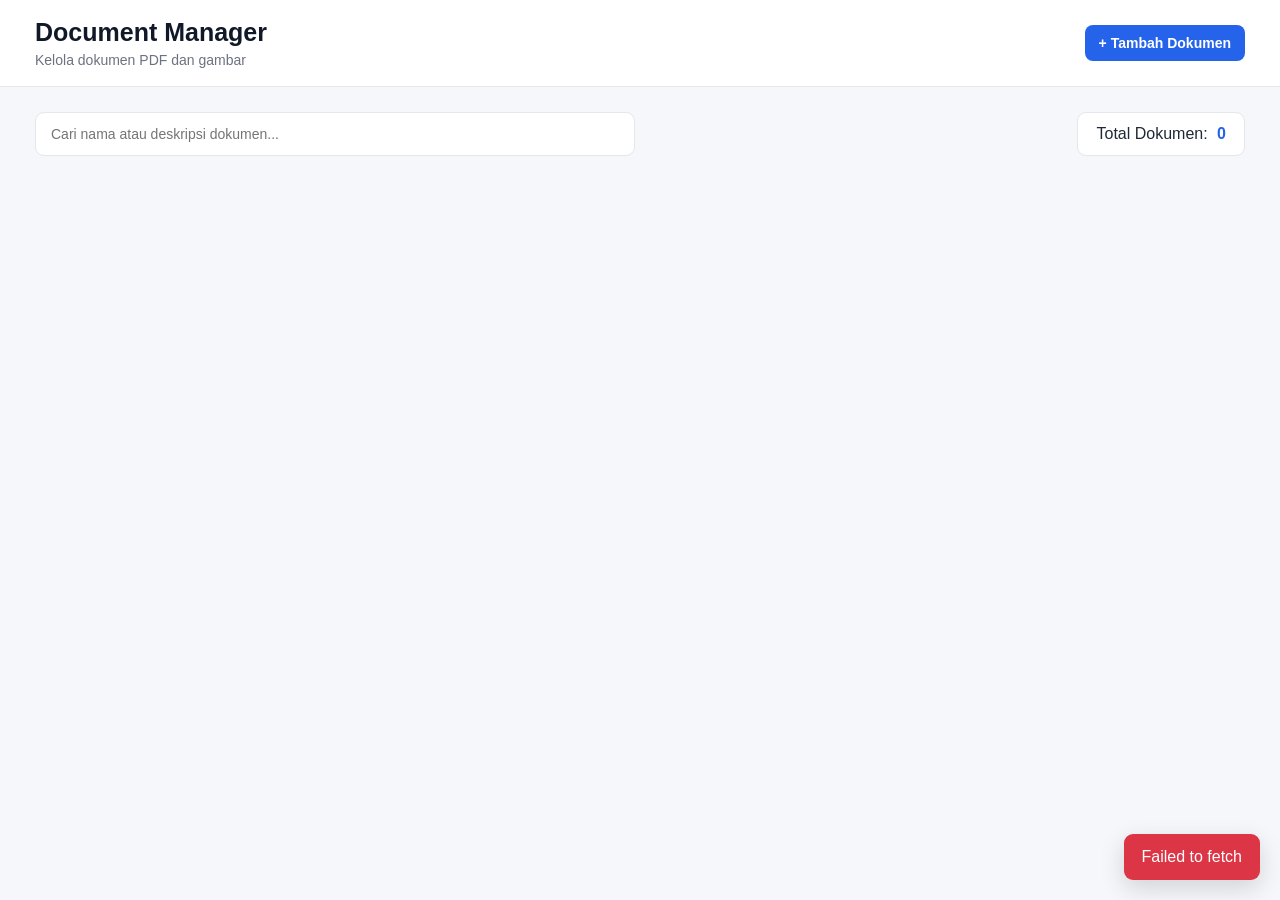
==== commit be525deb: "Add files via upload" ====
--- a/index.html
+++ b/index.html
@@ -2,6 +2,7 @@
 <html lang="id">
   <head>
     <meta charset="UTF-8" />
+
     <meta name="viewport" content="width=device-width, initial-scale=1.0" />
 
     <title>Document Manager</title>
@@ -10,143 +11,206 @@
   </head>
 
   <body>
+    <!-- =========================
+       HEADER
+  ========================== -->
+
     <header class="topbar">
       <div class="header-inner">
-        <div>
+        <div class="brand">
           <h1>Document Manager</h1>
-          <p>Dashboard Dokumen</p>
-        </div>
-
-        <button class="btn primary" onclick="openCreateModal()">
+
+          <p>Kelola dokumen PDF dan gambar</p>
+        </div>
+
+        <button type="button" class="btn primary" onclick="openCreateModal()">
           + Tambah Dokumen
         </button>
       </div>
     </header>
 
+    <!-- =========================
+       MAIN
+  ========================== -->
+
     <main class="container">
+      <!-- TOOLBAR -->
+
       <div class="toolbar">
         <div class="search-box">
           <input
             type="text"
             id="searchInput"
-            placeholder="Cari dokumen..."
-            oninput="renderDocuments()"
+            placeholder="Cari nama atau deskripsi dokumen..."
           />
         </div>
 
         <div class="total-box">
-          Total:
-          <strong id="totalDocuments">0</strong>
-        </div>
-      </div>
+          Total Dokumen:
+
+          <strong id="totalDocuments"> 0 </strong>
+        </div>
+      </div>
+
+      <!-- DOCUMENT GRID -->
 
       <section id="documentGrid" class="document-grid"></section>
 
-      <div id="emptyState" class="empty-state">
+      <!-- EMPTY -->
+
+      <div id="emptyState" class="empty-state" style="display: none">
         <div class="empty-icon">📄</div>
 
         <h2>Belum ada dokumen</h2>
 
-        <p>Silakan tambahkan dokumen.</p>
+        <p>Klik tombol "Tambah Dokumen" untuk membuat dokumen baru.</p>
       </div>
     </main>
 
-    <!-- MODAL -->
+    <!-- =========================
+       MODAL
+  ========================== -->
 
     <div id="modal" class="modal">
       <div class="modal-box">
+        <!-- MODAL HEADER -->
+
         <div class="modal-header">
           <div>
             <h2 id="modalTitle">Tambah Dokumen</h2>
+
             <p>Lengkapi data dokumen</p>
           </div>
 
-          <button class="close-btn" onclick="closeModal()">×</button>
-        </div>
+          <button type="button" class="close-btn" onclick="closeModal()">
+            ×
+          </button>
+        </div>
+
+        <!-- FORM -->
 
         <form id="documentForm">
           <input type="hidden" id="documentId" />
 
-          <div class="form-group">
-            <label> Nama Dokumen <span>*</span> </label>
+          <!-- NAMA -->
+
+          <div class="form-group">
+            <label for="documentName">
+              Nama Dokumen
+
+              <span>*</span>
+            </label>
 
             <input
               type="text"
               id="documentName"
+              placeholder="Contoh: Katalog Produk September"
               required
-              placeholder="Nama dokumen"
             />
-          </div>
-
-          <div class="form-group">
-            <label>Deskripsi</label>
+
+            <small> Nama harus unik. </small>
+          </div>
+
+          <!-- DESKRIPSI -->
+
+          <div class="form-group">
+            <label for="description"> Deskripsi </label>
 
             <textarea
               id="description"
               rows="4"
-              placeholder="Deskripsi dokumen"
+              placeholder="Masukkan deskripsi dokumen..."
             ></textarea>
           </div>
 
-          <div class="form-group">
-            <label>File PDF</label>
-
-            <input type="file" id="pdfFile" accept="application/pdf" />
-          </div>
-
-          <div class="form-group">
-            <label>Gambar Utama</label>
+          <!-- PDF -->
+
+          <div class="form-group">
+            <label for="pdfFile">
+              File PDF
+
+              <span id="pdfRequired" class="required-mark"> * </span>
+            </label>
+
+            <input type="file" id="pdfFile" accept="application/pdf,.pdf" />
+
+            <small> Maksimal 20 MB. </small>
+          </div>
+
+          <!-- GAMBAR UTAMA -->
+
+          <div class="form-group">
+            <label for="mainImageFile">
+              Gambar Utama
+
+              <span id="mainImageRequired" class="required-mark"> * </span>
+            </label>
 
             <input type="file" id="mainImageFile" accept="image/*" />
-          </div>
-
-          <div class="form-group">
-            <label>Gambar Tambahan</label>
+
+            <small> Gambar yang tampil sebagai gambar utama. </small>
+          </div>
+
+          <!-- GAMBAR TAMBAHAN -->
+
+          <div class="form-group">
+            <label for="extraImageFiles"> Gambar Tambahan </label>
 
             <input type="file" id="extraImageFiles" accept="image/*" multiple />
-          </div>
+
+            <small> Anda dapat memilih beberapa gambar sekaligus. </small>
+          </div>
+
+          <!-- REPLACE GALLERY -->
 
           <div
             id="replaceExtraContainer"
             class="checkbox-group"
             style="display: none"
           >
-            <label>
+            <label class="checkbox-label">
               <input type="checkbox" id="replaceExtraImages" />
 
-              Ganti seluruh gambar tambahan
-            </label>
-          </div>
+              <span> Ganti seluruh gambar tambahan </span>
+            </label>
+          </div>
+
+          <!-- FORM ACTION -->
 
           <div class="form-actions">
             <button type="button" class="btn ghost" onclick="closeModal()">
               Batal
             </button>
 
-            <button type="submit" class="btn primary">Simpan</button>
+            <button type="submit" class="btn primary" id="submitButton">
+              Simpan
+            </button>
           </div>
         </form>
       </div>
     </div>
 
-    <!-- LIGHTBOX -->
-
-    <div id="lightbox" class="lightbox" onclick="closeLightbox()">
-      <button class="lightbox-close" onclick="closeLightbox()">×</button>
-
-      <img
-        id="lightboxImage"
-        src=""
-        alt="Preview"
-        onclick="event.stopPropagation()"
-      />
+    <!-- =========================
+       LIGHTBOX
+  ========================== -->
+
+    <div id="lightbox" class="lightbox">
+      <button type="button" class="lightbox-close" onclick="closeLightbox()">
+        ×
+      </button>
+
+      <img id="lightboxImage" src="" alt="Preview" />
     </div>
 
-    <!-- TOAST -->
+    <!-- =========================
+       TOAST
+  ========================== -->
 
     <div id="toast" class="toast"></div>
 
-    <!-- LOADING -->
+    <!-- =========================
+       LOADING
+  ========================== -->
 
     <div id="loading" class="loading-overlay">
       <div class="loading-box">
@@ -156,6 +220,8 @@
       </div>
     </div>
 
+    <!-- JAVASCRIPT -->
+
     <script src="script.js"></script>
   </body>
 </html>
--- a/style.css
+++ b/style.css
@@ -1,70 +1,121 @@
+/* =====================================================
+   RESET
+===================================================== */
+
 * {
   box-sizing: border-box;
 }
 
+html {
+  scroll-behavior: smooth;
+}
+
 body {
   margin: 0;
+
   font-family: Arial, Helvetica, sans-serif;
+
   background: #f5f7fb;
+
   color: #1f2937;
 }
 
-/* HEADER */
+/* =====================================================
+   HEADER
+===================================================== */
 
 .topbar {
-  background: white;
+  position: sticky;
+
+  top: 0;
+
+  z-index: 100;
+
+  background: #ffffff;
+
   border-bottom: 1px solid #e5e7eb;
-  position: sticky;
-  top: 0;
-  z-index: 100;
 }
 
 .header-inner {
   max-width: 1250px;
-  margin: auto;
+
+  margin: 0 auto;
+
   padding: 18px 20px;
 
   display: flex;
+
+  align-items: center;
+
   justify-content: space-between;
-  align-items: center;
 
   gap: 20px;
 }
 
-.header-inner h1 {
+.brand h1 {
   margin: 0 0 5px;
+
   font-size: 25px;
-}
-
-.header-inner p {
+
+  color: #111827;
+}
+
+.brand p {
   margin: 0;
+
   color: #6b7280;
-}
-
-/* CONTAINER */
+
+  font-size: 14px;
+}
+
+/* =====================================================
+   CONTAINER
+===================================================== */
 
 .container {
   max-width: 1250px;
-  margin: auto;
-  padding: 25px 20px 50px;
-}
-
-/* BUTTON */
+
+  margin: 0 auto;
+
+  padding: 25px 20px 60px;
+}
+
+/* =====================================================
+   BUTTON
+===================================================== */
 
 .btn {
   border: 0;
+
   border-radius: 8px;
+
   padding: 10px 14px;
 
   cursor: pointer;
 
   font-size: 14px;
+
   font-weight: 600;
+
+  transition: 0.2s ease;
+
+  display: inline-flex;
+
+  align-items: center;
+
+  justify-content: center;
+
+  gap: 5px;
+}
+
+.btn:hover {
+  transform: translateY(-1px);
 }
 
 .btn.primary {
   background: #2563eb;
-  color: white;
+
+  color: #ffffff;
 }
 
 .btn.primary:hover {
@@ -73,34 +124,63 @@
 
 .btn.pdf {
   background: #e0e7ff;
+
   color: #3730a3;
+}
+
+.btn.pdf:hover {
+  background: #c7d2fe;
 }
 
 .btn.download {
   background: #198754;
-  color: white;
+
+  color: #ffffff;
+}
+
+.btn.download:hover {
+  background: #157347;
 }
 
 .btn.edit {
   background: #fff3cd;
+
   color: #856404;
+}
+
+.btn.edit:hover {
+  background: #ffe69c;
 }
 
 .btn.danger {
   background: #f8d7da;
+
   color: #842029;
+}
+
+.btn.danger:hover {
+  background: #f1aeb5;
 }
 
 .btn.ghost {
   background: #f3f4f6;
+
   color: #374151;
 }
 
-/* TOOLBAR */
+.btn.ghost:hover {
+  background: #e5e7eb;
+}
+
+/* =====================================================
+   TOOLBAR
+===================================================== */
 
 .toolbar {
   display: flex;
+
   justify-content: space-between;
+
   align-items: center;
 
   gap: 15px;
@@ -110,7 +190,8 @@
 
 .search-box {
   flex: 1;
-  max-width: 500px;
+
+  max-width: 600px;
 }
 
 .search-box input {
@@ -119,24 +200,43 @@
   padding: 13px 15px;
 
   border: 1px solid #e5e7eb;
+
   border-radius: 9px;
 
   outline: none;
 
   font-size: 14px;
+
+  background: #ffffff;
+}
+
+.search-box input:focus {
+  border-color: #2563eb;
+
+  box-shadow: 0 0 0 3px rgba(37, 99, 235, 0.1);
 }
 
 .total-box {
-  background: white;
+  background: #ffffff;
 
   border: 1px solid #e5e7eb;
 
   padding: 12px 18px;
 
   border-radius: 9px;
-}
-
-/* DOCUMENT GRID */
+
+  white-space: nowrap;
+}
+
+.total-box strong {
+  color: #2563eb;
+
+  margin-left: 5px;
+}
+
+/* =====================================================
+   GRID
+===================================================== */
 
 .document-grid {
   display: grid;
@@ -146,10 +246,12 @@
   gap: 22px;
 }
 
-/* CARD */
+/* =====================================================
+   CARD
+===================================================== */
 
 .document-card {
-  background: white;
+  background: #ffffff;
 
   border: 1px solid #e5e7eb;
 
@@ -157,23 +259,56 @@
 
   overflow: hidden;
 
-  box-shadow: 0 8px 25px rgba(0, 0, 0, 0.08);
-}
-
-/* MAIN IMAGE */
+  box-shadow: 0 8px 25px rgba(0, 0, 0, 0.07);
+
+  transition: 0.2s ease;
+}
+
+.document-card:hover {
+  transform: translateY(-3px);
+
+  box-shadow: 0 12px 30px rgba(0, 0, 0, 0.11);
+}
+
+/* =====================================================
+   MAIN IMAGE
+===================================================== */
 
 .card-image {
   width: 100%;
-  height: 220px;
+
+  height: 230px;
 
   object-fit: cover;
 
+  display: block;
+
   cursor: zoom-in;
 
-  display: block;
-}
-
-/* CARD BODY */
+  background: #f3f4f6;
+}
+
+.card-image-placeholder {
+  width: 100%;
+
+  height: 230px;
+
+  display: flex;
+
+  align-items: center;
+
+  justify-content: center;
+
+  background: #f3f4f6;
+
+  color: #9ca3af;
+
+  font-size: 40px;
+}
+
+/* =====================================================
+   CARD BODY
+===================================================== */
 
 .card-body {
   padding: 17px;
@@ -183,6 +318,10 @@
   margin: 0 0 9px;
 
   font-size: 19px;
+
+  line-height: 1.3;
+
+  color: #111827;
 }
 
 .card-description {
@@ -190,10 +329,16 @@
 
   line-height: 1.5;
 
-  min-height: 42px;
-}
-
-/* GALLERY */
+  min-height: 45px;
+
+  margin: 0 0 12px;
+
+  word-break: break-word;
+}
+
+/* =====================================================
+   GALLERY
+===================================================== */
 
 .gallery {
   display: grid;
@@ -207,6 +352,7 @@
 
 .gallery img {
   width: 100%;
+
   height: 65px;
 
   object-fit: cover;
@@ -214,9 +360,13 @@
   border-radius: 6px;
 
   cursor: zoom-in;
-}
-
-/* ACTION */
+
+  background: #f3f4f6;
+}
+
+/* =====================================================
+   ACTION
+===================================================== */
 
 .card-actions {
   display: grid;
@@ -228,9 +378,13 @@
 
 .card-actions .btn {
   width: 100%;
-}
-
-/* EMPTY */
+
+  min-height: 40px;
+}
+
+/* =====================================================
+   EMPTY
+===================================================== */
 
 .empty-state {
   text-align: center;
@@ -242,9 +396,23 @@
 
 .empty-icon {
   font-size: 55px;
-}
-
-/* MODAL */
+
+  margin-bottom: 10px;
+}
+
+.empty-state h2 {
+  color: #374151;
+
+  margin: 0 0 8px;
+}
+
+.empty-state p {
+  margin: 0;
+}
+
+/* =====================================================
+   MODAL
+===================================================== */
 
 .modal {
   position: fixed;
@@ -256,6 +424,7 @@
   display: none;
 
   align-items: center;
+
   justify-content: center;
 
   padding: 20px;
@@ -269,15 +438,18 @@
 
 .modal-box {
   width: 100%;
+
   max-width: 650px;
 
   max-height: 90vh;
 
   overflow-y: auto;
 
-  background: white;
+  background: #ffffff;
 
   border-radius: 15px;
+
+  box-shadow: 0 20px 50px rgba(0, 0, 0, 0.25);
 }
 
 .modal-header {
@@ -288,6 +460,20 @@
   display: flex;
 
   justify-content: space-between;
+
+  align-items: flex-start;
+}
+
+.modal-header h2 {
+  margin: 0 0 5px;
+}
+
+.modal-header p {
+  margin: 0;
+
+  color: #6b7280;
+
+  font-size: 13px;
 }
 
 .close-btn {
@@ -295,12 +481,22 @@
 
   background: transparent;
 
-  font-size: 28px;
+  font-size: 30px;
+
+  line-height: 1;
 
   cursor: pointer;
-}
-
-/* FORM */
+
+  color: #6b7280;
+}
+
+.close-btn:hover {
+  color: #111827;
+}
+
+/* =====================================================
+   FORM
+===================================================== */
 
 #documentForm {
   padding: 20px;
@@ -316,23 +512,53 @@
   font-weight: 600;
 
   margin-bottom: 7px;
+
+  color: #374151;
 }
 
 .form-group label span {
   color: #dc3545;
 }
 
-.form-group input,
+.form-group input[type="text"],
+.form-group input[type="file"],
 .form-group textarea {
   width: 100%;
 
   padding: 11px;
 
-  border: 1px solid #e5e7eb;
+  border: 1px solid #d1d5db;
 
   border-radius: 8px;
 
   font-family: inherit;
+
+  background: #ffffff;
+}
+
+.form-group input:focus,
+.form-group textarea:focus {
+  outline: none;
+
+  border-color: #2563eb;
+
+  box-shadow: 0 0 0 3px rgba(37, 99, 235, 0.1);
+}
+
+.form-group textarea {
+  resize: vertical;
+
+  min-height: 100px;
+}
+
+.form-group small {
+  display: block;
+
+  margin-top: 6px;
+
+  color: #6b7280;
+
+  font-size: 12px;
 }
 
 .form-actions {
@@ -341,25 +567,54 @@
   justify-content: flex-end;
 
   gap: 10px;
+
+  padding-top: 5px;
 }
 
 .checkbox-group {
   margin-bottom: 18px;
-}
-
-/* LIGHTBOX */
+
+  padding: 12px;
+
+  border-radius: 8px;
+
+  background: #f3f4f6;
+}
+
+.checkbox-label {
+  display: flex;
+
+  align-items: center;
+
+  gap: 8px;
+
+  cursor: pointer;
+}
+
+.checkbox-label input {
+  width: 17px;
+
+  height: 17px;
+}
+
+/* =====================================================
+   LIGHTBOX
+===================================================== */
 
 .lightbox {
   position: fixed;
 
   inset: 0;
 
-  background: rgba(0, 0, 0, 0.9);
+  background: rgba(0, 0, 0, 0.92);
 
   display: none;
 
   align-items: center;
+
   justify-content: center;
+
+  padding: 40px;
 
   z-index: 2000;
 }
@@ -370,39 +625,52 @@
 
 .lightbox img {
   max-width: 95vw;
+
   max-height: 90vh;
+
+  object-fit: contain;
+
+  border-radius: 5px;
 }
 
 .lightbox-close {
   position: absolute;
 
   top: 15px;
+
   right: 20px;
 
   border: 0;
 
   background: transparent;
 
-  color: white;
-
-  font-size: 40px;
+  color: #ffffff;
+
+  font-size: 42px;
+
+  line-height: 1;
 
   cursor: pointer;
 }
 
-/* TOAST */
+/* =====================================================
+   TOAST
+===================================================== */
 
 .toast {
   position: fixed;
 
   right: 20px;
+
   bottom: 20px;
 
+  max-width: 380px;
+
   padding: 14px 18px;
 
   border-radius: 9px;
 
-  color: white;
+  color: #ffffff;
 
   background: #198754;
 
@@ -410,9 +678,11 @@
 
   transform: translateY(100px);
 
-  transition: 0.3s;
+  transition: 0.3s ease;
 
   z-index: 3000;
+
+  box-shadow: 0 8px 25px rgba(0, 0, 0, 0.15);
 }
 
 .toast.show {
@@ -425,18 +695,21 @@
   background: #dc3545;
 }
 
-/* LOADING */
+/* =====================================================
+   LOADING
+===================================================== */
 
 .loading-overlay {
   position: fixed;
 
   inset: 0;
 
-  background: rgba(255, 255, 255, 0.75);
+  background: rgba(255, 255, 255, 0.8);
 
   display: none;
 
   align-items: center;
+
   justify-content: center;
 
   z-index: 4000;
@@ -447,17 +720,26 @@
 }
 
 .loading-box {
-  background: white;
+  background: #ffffff;
 
   padding: 25px;
 
   border-radius: 12px;
 
   text-align: center;
+
+  min-width: 180px;
+
+  box-shadow: 0 10px 30px rgba(0, 0, 0, 0.15);
+}
+
+.loading-box p {
+  margin: 12px 0 0;
 }
 
 .spinner {
   width: 38px;
+
   height: 38px;
 
   border: 4px solid #e5e7eb;
@@ -477,7 +759,9 @@
   }
 }
 
-/* RESPONSIVE */
+/* =====================================================
+   RESPONSIVE
+===================================================== */
 
 @media (max-width: 700px) {
   .header-inner {
@@ -500,6 +784,10 @@
     max-width: none;
   }
 
+  .total-box {
+    text-align: center;
+  }
+
   .document-grid {
     grid-template-columns: 1fr;
   }
@@ -507,10 +795,32 @@
 
 @media (max-width: 430px) {
   .container {
-    padding: 15px 12px;
+    padding: 15px 12px 40px;
   }
 
   .card-actions {
     grid-template-columns: 1fr;
   }
-}
+
+  .modal {
+    padding: 10px;
+  }
+
+  .modal-box {
+    max-height: 95vh;
+  }
+
+  .lightbox {
+    padding: 15px;
+  }
+
+  .toast {
+    left: 12px;
+
+    right: 12px;
+
+    bottom: 12px;
+
+    max-width: none;
+  }
+}
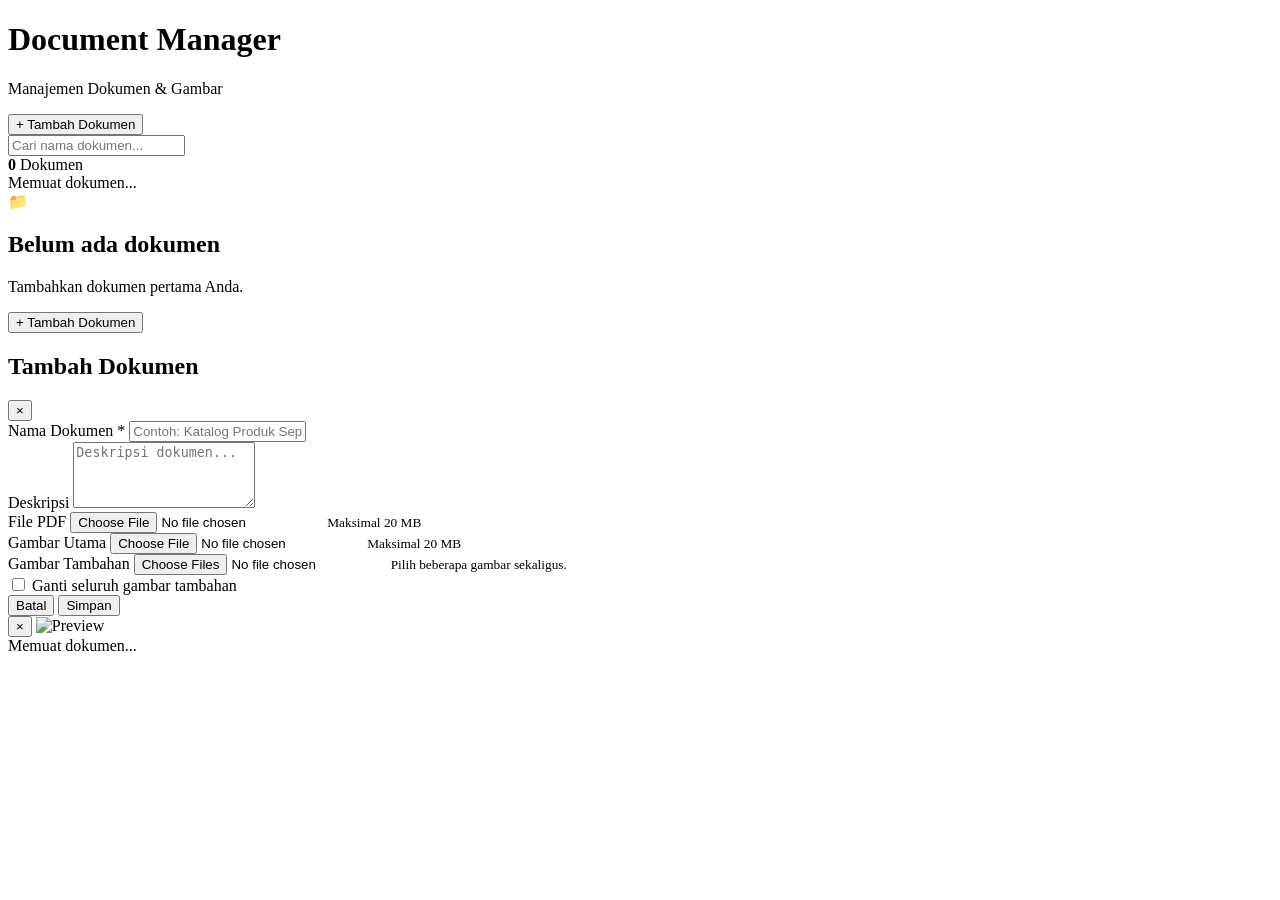
==== commit 44fa9430: "Update index.html" ====
--- a/index.html
+++ b/index.html
@@ -1,227 +1,1892 @@
-<!doctype html>
-<html lang="id">
-  <head>
-    <meta charset="UTF-8" />
-
-    <meta name="viewport" content="width=device-width, initial-scale=1.0" />
-
-    <title>Document Manager</title>
-
-    <link rel="stylesheet" href="style.css" />
-  </head>
-
-  <body>
-    <!-- =========================
-       HEADER
-  ========================== -->
-
-    <header class="topbar">
-      <div class="header-inner">
-        <div class="brand">
-          <h1>Document Manager</h1>
-
-          <p>Kelola dokumen PDF dan gambar</p>
-        </div>
-
-        <button type="button" class="btn primary" onclick="openCreateModal()">
-          + Tambah Dokumen
+<!DOCTYPE html>
+<html>
+<head>
+
+  <base target="_top">
+
+  <meta
+    name="viewport"
+    content="width=device-width, initial-scale=1"
+  >
+
+  <title>Document Manager</title>
+
+  <?!= include('style'); ?>
+
+</head>
+
+<body>
+
+  <!-- HEADER -->
+  <header class="header">
+
+    <div class="header-inner">
+
+      <div>
+        <h1>Document Manager</h1>
+        <p>Manajemen Dokumen & Gambar</p>
+      </div>
+
+      <button
+        class="btn primary"
+        onclick="openCreateModal()"
+      >
+        + Tambah Dokumen
+      </button>
+
+    </div>
+
+  </header>
+
+
+  <!-- MAIN -->
+  <main class="container">
+
+    <!-- TOOLBAR -->
+    <section class="toolbar">
+
+      <div class="search-box">
+
+        <input
+          type="text"
+          id="searchInput"
+          placeholder="Cari nama dokumen..."
+          oninput="renderDocuments()"
+        >
+
+      </div>
+
+      <div class="total-box">
+
+        <strong id="totalDocuments">
+          0
+        </strong>
+
+        <span>
+          Dokumen
+        </span>
+
+      </div>
+
+    </section>
+
+
+    <!-- LOADING -->
+    <div
+      id="initialLoading"
+      class="initial-loading"
+    >
+      Memuat dokumen...
+    </div>
+
+
+    <!-- DOCUMENT GRID -->
+    <section
+      id="documentGrid"
+      class="document-grid"
+    ></section>
+
+
+    <!-- EMPTY -->
+    <section
+      id="emptyState"
+      class="empty-state hidden"
+    >
+
+      <div class="empty-icon">
+        📁
+      </div>
+
+      <h2>
+        Belum ada dokumen
+      </h2>
+
+      <p>
+        Tambahkan dokumen pertama Anda.
+      </p>
+
+      <button
+        class="btn primary"
+        onclick="openCreateModal()"
+      >
+        + Tambah Dokumen
+      </button>
+
+    </section>
+
+  </main>
+
+
+  <!-- MODAL FORM -->
+  <div
+    id="documentModal"
+    class="modal"
+  >
+
+    <div class="modal-box">
+
+      <div class="modal-header">
+
+        <h2 id="modalTitle">
+          Tambah Dokumen
+        </h2>
+
+        <button
+          class="close-btn"
+          onclick="closeModal()"
+        >
+          ×
         </button>
+
       </div>
-    </header>
-
-    <!-- =========================
-       MAIN
-  ========================== -->
-
-    <main class="container">
-      <!-- TOOLBAR -->
-
-      <div class="toolbar">
-        <div class="search-box">
+
+
+      <form
+        id="documentForm"
+        onsubmit="submitForm(event)"
+      >
+
+        <div class="form-group">
+
+          <label>
+            Nama Dokumen
+            <span>*</span>
+          </label>
+
           <input
             type="text"
-            id="searchInput"
-            placeholder="Cari nama atau deskripsi dokumen..."
-          />
+            id="nama"
+            required
+            maxlength="200"
+            placeholder="Contoh: Katalog Produk September"
+          >
+
         </div>
 
-        <div class="total-box">
-          Total Dokumen:
-
-          <strong id="totalDocuments"> 0 </strong>
+
+        <div class="form-group">
+
+          <label>
+            Deskripsi
+          </label>
+
+          <textarea
+            id="deskripsi"
+            rows="4"
+            placeholder="Deskripsi dokumen..."
+          ></textarea>
+
         </div>
-      </div>
-
-      <!-- DOCUMENT GRID -->
-
-      <section id="documentGrid" class="document-grid"></section>
-
-      <!-- EMPTY -->
-
-      <div id="emptyState" class="empty-state" style="display: none">
-        <div class="empty-icon">📄</div>
-
-        <h2>Belum ada dokumen</h2>
-
-        <p>Klik tombol "Tambah Dokumen" untuk membuat dokumen baru.</p>
-      </div>
-    </main>
-
-    <!-- =========================
-       MODAL
-  ========================== -->
-
-    <div id="modal" class="modal">
-      <div class="modal-box">
-        <!-- MODAL HEADER -->
-
-        <div class="modal-header">
-          <div>
-            <h2 id="modalTitle">Tambah Dokumen</h2>
-
-            <p>Lengkapi data dokumen</p>
-          </div>
-
-          <button type="button" class="close-btn" onclick="closeModal()">
-            ×
+
+
+        <div class="form-group">
+
+          <label>
+            File PDF
+          </label>
+
+          <input
+            type="file"
+            id="pdfFile"
+            accept="application/pdf,.pdf"
+          >
+
+          <small>
+            Maksimal 20 MB
+          </small>
+
+          <div
+            id="currentPdf"
+            class="current-file"
+          ></div>
+
+        </div>
+
+
+        <div class="form-group">
+
+          <label>
+            Gambar Utama
+          </label>
+
+          <input
+            type="file"
+            id="mainImage"
+            accept="image/*"
+          >
+
+          <small>
+            Maksimal 20 MB
+          </small>
+
+          <div
+            id="currentMainImage"
+            class="current-preview"
+          ></div>
+
+        </div>
+
+
+        <div class="form-group">
+
+          <label>
+            Gambar Tambahan
+          </label>
+
+          <input
+            type="file"
+            id="extraImages"
+            accept="image/*"
+            multiple
+          >
+
+          <small>
+            Pilih beberapa gambar sekaligus.
+          </small>
+
+        </div>
+
+
+        <div
+          id="replaceGalleryBox"
+          class="checkbox-group hidden"
+        >
+
+          <label>
+
+            <input
+              type="checkbox"
+              id="replaceExtraImages"
+            >
+
+            <span>
+              Ganti seluruh gambar tambahan
+            </span>
+
+          </label>
+
+        </div>
+
+
+        <div class="form-actions">
+
+          <button
+            type="button"
+            class="btn ghost"
+            onclick="closeModal()"
+          >
+            Batal
           </button>
+
+          <button
+            type="submit"
+            class="btn primary"
+            id="saveButton"
+          >
+            Simpan
+          </button>
+
         </div>
 
-        <!-- FORM -->
-
-        <form id="documentForm">
-          <input type="hidden" id="documentId" />
-
-          <!-- NAMA -->
-
-          <div class="form-group">
-            <label for="documentName">
-              Nama Dokumen
-
-              <span>*</span>
-            </label>
-
-            <input
-              type="text"
-              id="documentName"
-              placeholder="Contoh: Katalog Produk September"
-              required
-            />
-
-            <small> Nama harus unik. </small>
-          </div>
-
-          <!-- DESKRIPSI -->
-
-          <div class="form-group">
-            <label for="description"> Deskripsi </label>
-
-            <textarea
-              id="description"
-              rows="4"
-              placeholder="Masukkan deskripsi dokumen..."
-            ></textarea>
-          </div>
-
-          <!-- PDF -->
-
-          <div class="form-group">
-            <label for="pdfFile">
-              File PDF
-
-              <span id="pdfRequired" class="required-mark"> * </span>
-            </label>
-
-            <input type="file" id="pdfFile" accept="application/pdf,.pdf" />
-
-            <small> Maksimal 20 MB. </small>
-          </div>
-
-          <!-- GAMBAR UTAMA -->
-
-          <div class="form-group">
-            <label for="mainImageFile">
-              Gambar Utama
-
-              <span id="mainImageRequired" class="required-mark"> * </span>
-            </label>
-
-            <input type="file" id="mainImageFile" accept="image/*" />
-
-            <small> Gambar yang tampil sebagai gambar utama. </small>
-          </div>
-
-          <!-- GAMBAR TAMBAHAN -->
-
-          <div class="form-group">
-            <label for="extraImageFiles"> Gambar Tambahan </label>
-
-            <input type="file" id="extraImageFiles" accept="image/*" multiple />
-
-            <small> Anda dapat memilih beberapa gambar sekaligus. </small>
-          </div>
-
-          <!-- REPLACE GALLERY -->
-
-          <div
-            id="replaceExtraContainer"
-            class="checkbox-group"
-            style="display: none"
-          >
-            <label class="checkbox-label">
-              <input type="checkbox" id="replaceExtraImages" />
-
-              <span> Ganti seluruh gambar tambahan </span>
-            </label>
-          </div>
-
-          <!-- FORM ACTION -->
-
-          <div class="form-actions">
-            <button type="button" class="btn ghost" onclick="closeModal()">
-              Batal
-            </button>
-
-            <button type="submit" class="btn primary" id="submitButton">
-              Simpan
-            </button>
-          </div>
-        </form>
-      </div>
+      </form>
+
     </div>
 
-    <!-- =========================
-       LIGHTBOX
-  ========================== -->
-
-    <div id="lightbox" class="lightbox">
-      <button type="button" class="lightbox-close" onclick="closeLightbox()">
-        ×
-      </button>
-
-      <img id="lightboxImage" src="" alt="Preview" />
+  </div>
+
+
+  <!-- LIGHTBOX -->
+  <div
+    id="lightbox"
+    class="lightbox"
+    onclick="closeLightbox()"
+  >
+
+    <button
+      class="lightbox-close"
+      onclick="closeLightbox()"
+    >
+      ×
+    </button>
+
+    <img
+      id="lightboxImage"
+      src=""
+      alt="Preview"
+      onclick="event.stopPropagation()"
+    >
+
+  </div>
+
+
+  <!-- TOAST -->
+  <div
+    id="toast"
+    class="toast"
+  ></div>
+
+
+  <!-- LOADING OVERLAY -->
+  <div
+    id="loadingOverlay"
+    class="loading-overlay"
+  >
+
+    <div class="spinner"></div>
+
+    <div id="loadingText">
+      Memproses...
     </div>
 
-    <!-- =========================
-       TOAST
-  ========================== -->
-
-    <div id="toast" class="toast"></div>
-
-    <!-- =========================
-       LOADING
-  ========================== -->
-
-    <div id="loading" class="loading-overlay">
-      <div class="loading-box">
-        <div class="spinner"></div>
-
-        <p id="loadingText">Memproses...</p>
-      </div>
-    </div>
-
-    <!-- JAVASCRIPT -->
-
-    <script src="script.js"></script>
-  </body>
+  </div>
+
+
+<script>
+
+/*************************************************
+ * GLOBAL
+ *************************************************/
+
+let documents = [];
+
+let editMode = false;
+
+let editId = null;
+
+let toastTimer = null;
+
+
+/*************************************************
+ * INITIALIZE
+ *************************************************/
+
+document.addEventListener(
+  'DOMContentLoaded',
+  function() {
+
+    loadDocuments();
+
+  }
+);
+
+
+/*************************************************
+ * LOAD DOCUMENTS
+ *************************************************/
+
+function loadDocuments() {
+
+  showLoading(
+    'Memuat dokumen...'
+  );
+
+  google.script.run
+    .withSuccessHandler(
+      function(result) {
+
+        hideLoading();
+
+        documents =
+          Array.isArray(result)
+            ? result
+            : [];
+
+        document
+          .getElementById(
+            'initialLoading'
+          )
+          .classList.add(
+            'hidden'
+          );
+
+        renderDocuments();
+
+      }
+    )
+    .withFailureHandler(
+      function(error) {
+
+        hideLoading();
+
+        document
+          .getElementById(
+            'initialLoading'
+          )
+          .classList.add(
+            'hidden'
+          );
+
+        console.error(error);
+
+        showToast(
+          getErrorMessage(error),
+          true
+        );
+
+      }
+    )
+    .getDocuments();
+
+}
+
+
+/*************************************************
+ * RENDER DOCUMENTS
+ *************************************************/
+
+function renderDocuments() {
+
+  const grid =
+    document.getElementById(
+      'documentGrid'
+    );
+
+  const empty =
+    document.getElementById(
+      'emptyState'
+    );
+
+  const total =
+    document.getElementById(
+      'totalDocuments'
+    );
+
+  const search =
+    document
+      .getElementById(
+        'searchInput'
+      )
+      .value
+      .trim()
+      .toLowerCase();
+
+
+  const filtered =
+    documents.filter(
+      function(doc) {
+
+        return (
+          doc.nama
+            .toLowerCase()
+            .includes(search) ||
+
+          doc.deskripsi
+            .toLowerCase()
+            .includes(search)
+        );
+
+      }
+    );
+
+
+  total.textContent =
+    filtered.length;
+
+
+  grid.innerHTML = '';
+
+
+  if (filtered.length === 0) {
+
+    grid.classList.add(
+      'hidden'
+    );
+
+    empty.classList.remove(
+      'hidden'
+    );
+
+    return;
+
+  }
+
+
+  grid.classList.remove(
+    'hidden'
+  );
+
+  empty.classList.add(
+    'hidden'
+  );
+
+
+  filtered.forEach(
+    function(doc) {
+
+      grid.appendChild(
+        createDocumentCard(doc)
+      );
+
+    }
+  );
+
+}
+
+
+/*************************************************
+ * CREATE CARD
+ *************************************************/
+
+function createDocumentCard(
+  doc
+) {
+
+  const card =
+    document.createElement(
+      'article'
+    );
+
+  card.className =
+    'document-card';
+
+
+  /***********************************************
+   * IMAGE
+   ***********************************************/
+
+  const imageArea =
+    document.createElement(
+      'div'
+    );
+
+  imageArea.className =
+    'card-image';
+
+
+  if (doc.gambarUtama) {
+
+    const img =
+      document.createElement(
+        'img'
+      );
+
+    img.src =
+      convertDriveImageUrl(
+        doc.gambarUtama
+      );
+
+    img.alt =
+      doc.nama;
+
+    img.loading =
+      'lazy';
+
+    img.onclick =
+      function() {
+
+        openLightbox(
+          img.src
+        );
+
+      };
+
+    img.onerror =
+      function() {
+
+        imageArea.innerHTML =
+          '<div class="card-image-placeholder">📄</div>';
+
+      };
+
+    imageArea.appendChild(
+      img
+    );
+
+  } else {
+
+    imageArea.innerHTML =
+      '<div class="card-image-placeholder">📄</div>';
+
+  }
+
+
+  /***********************************************
+   * BODY
+   ***********************************************/
+
+  const body =
+    document.createElement(
+      'div'
+    );
+
+  body.className =
+    'card-body';
+
+
+  const name =
+    document.createElement(
+      'h3'
+    );
+
+  name.className =
+    'card-name';
+
+  name.textContent =
+    doc.nama;
+
+
+  const description =
+    document.createElement(
+      'p'
+    );
+
+  description.className =
+    'card-description';
+
+  description.textContent =
+    doc.deskripsi ||
+    'Tidak ada deskripsi.';
+
+
+  const date =
+    document.createElement(
+      'div'
+    );
+
+  date.className =
+    'card-date';
+
+  date.textContent =
+    doc.tanggal
+      ? 'Dibuat: ' + doc.tanggal
+      : '';
+
+
+  /***********************************************
+   * GALLERY
+   ***********************************************/
+
+  const gallery =
+    document.createElement(
+      'div'
+    );
+
+  gallery.className =
+    'gallery';
+
+
+  if (
+    Array.isArray(
+      doc.gambarTambahan
+    )
+  ) {
+
+    doc.gambarTambahan.forEach(
+      function(item) {
+
+        if (!item || !item.url) {
+          return;
+        }
+
+        const thumb =
+          document.createElement(
+            'img'
+          );
+
+        thumb.src =
+          convertDriveImageUrl(
+            item.url
+          );
+
+        thumb.alt =
+          item.name || '';
+
+        thumb.loading =
+          'lazy';
+
+        thumb.onclick =
+          function() {
+
+            openLightbox(
+              thumb.src
+            );
+
+          };
+
+        gallery.appendChild(
+          thumb
+        );
+
+      }
+    );
+
+  }
+
+
+  /***********************************************
+   * ACTIONS
+   ***********************************************/
+
+  const actions =
+    document.createElement(
+      'div'
+    );
+
+  actions.className =
+    'card-actions';
+
+
+  if (doc.pdfUrl) {
+
+    const openPdfBtn =
+      document.createElement(
+        'button'
+      );
+
+    openPdfBtn.className =
+      'btn pdf';
+
+    openPdfBtn.textContent =
+      'Buka PDF';
+
+    openPdfBtn.onclick =
+      function() {
+
+        openPdf(
+          doc.pdfUrl
+        );
+
+      };
+
+    actions.appendChild(
+      openPdfBtn
+    );
+
+
+    const downloadBtn =
+      document.createElement(
+        'button'
+      );
+
+    downloadBtn.className =
+      'btn download';
+
+    downloadBtn.textContent =
+      'Download PDF';
+
+    downloadBtn.onclick =
+      function() {
+
+        downloadPDF(
+          doc.pdfUrl,
+          doc.nama
+        );
+
+      };
+
+    actions.appendChild(
+      downloadBtn
+    );
+
+  }
+
+
+  const editBtn =
+    document.createElement(
+      'button'
+    );
+
+  editBtn.className =
+    'btn edit';
+
+  editBtn.textContent =
+    'Edit';
+
+  editBtn.onclick =
+    function() {
+
+      openEditModal(
+        doc
+      );
+
+    };
+
+  actions.appendChild(
+    editBtn
+  );
+
+
+  const deleteBtn =
+    document.createElement(
+      'button'
+    );
+
+  deleteBtn.className =
+    'btn danger';
+
+  deleteBtn.textContent =
+    'Hapus';
+
+  deleteBtn.onclick =
+    function() {
+
+      deleteDocumentConfirm(
+        doc
+      );
+
+    };
+
+  actions.appendChild(
+    deleteBtn
+  );
+
+
+  body.appendChild(
+    name
+  );
+
+  body.appendChild(
+    description
+  );
+
+  body.appendChild(
+    date
+  );
+
+  if (
+    gallery.children.length
+  ) {
+
+    body.appendChild(
+      gallery
+    );
+
+  }
+
+  body.appendChild(
+    actions
+  );
+
+
+  card.appendChild(
+    imageArea
+  );
+
+  card.appendChild(
+    body
+  );
+
+
+  return card;
+
+}
+
+
+/*************************************************
+ * DRIVE IMAGE URL
+ *************************************************/
+
+function convertDriveImageUrl(
+  url
+) {
+
+  if (!url) {
+    return '';
+  }
+
+  const match =
+    String(url).match(
+      /[-\w]{25,}/
+    );
+
+  if (!match) {
+    return url;
+  }
+
+  return (
+    'https://drive.google.com/thumbnail' +
+    '?id=' +
+    encodeURIComponent(match[0]) +
+    '&sz=w1200'
+  );
+
+}
+
+
+/*************************************************
+ * OPEN PDF
+ *************************************************/
+
+function openPdf(url) {
+
+  if (!url) {
+    showToast(
+      'PDF tidak tersedia.',
+      true
+    );
+    return;
+  }
+
+  window.open(
+    url,
+    '_blank'
+  );
+
+}
+
+
+/*************************************************
+ * DOWNLOAD PDF
+ *************************************************/
+
+function downloadPDF(
+  url,
+  name
+) {
+
+  if (!url) {
+    showToast(
+      'PDF tidak tersedia.',
+      true
+    );
+    return;
+  }
+
+  const match =
+    String(url).match(
+      /[-\w]{25,}/
+    );
+
+  if (!match) {
+
+    window.open(
+      url,
+      '_blank'
+    );
+
+    return;
+  }
+
+
+  const fileId =
+    match[0];
+
+
+  const downloadUrl =
+    'https://drive.google.com/uc' +
+    '?export=download&id=' +
+    encodeURIComponent(fileId);
+
+
+  const link =
+    document.createElement(
+      'a'
+    );
+
+  link.href =
+    downloadUrl;
+
+  link.target =
+    '_blank';
+
+  link.rel =
+    'noopener';
+
+  link.download =
+    sanitizeDownloadName(
+      name
+    ) + '.pdf';
+
+
+  document.body.appendChild(
+    link
+  );
+
+  link.click();
+
+  link.remove();
+
+}
+
+
+/*************************************************
+ * CREATE MODAL
+ *************************************************/
+
+function openCreateModal() {
+
+  editMode = false;
+
+  editId = null;
+
+
+  document
+    .getElementById(
+      'modalTitle'
+    )
+    .textContent =
+    'Tambah Dokumen';
+
+
+  document
+    .getElementById(
+      'documentForm'
+    )
+    .reset();
+
+
+  document
+    .getElementById(
+      'currentPdf'
+    )
+    .innerHTML = '';
+
+
+  document
+    .getElementById(
+      'currentMainImage'
+    )
+    .innerHTML = '';
+
+
+  document
+    .getElementById(
+      'replaceGalleryBox'
+    )
+    .classList.add(
+      'hidden'
+    );
+
+
+  showModal();
+
+}
+
+
+/*************************************************
+ * EDIT MODAL
+ *************************************************/
+
+function openEditModal(
+  doc
+) {
+
+  editMode = true;
+
+  editId =
+    doc.id;
+
+
+  document
+    .getElementById(
+      'modalTitle'
+    )
+    .textContent =
+    'Edit Dokumen';
+
+
+  document
+    .getElementById(
+      'nama'
+    )
+    .value =
+    doc.nama || '';
+
+
+  document
+    .getElementById(
+      'deskripsi'
+    )
+    .value =
+    doc.deskripsi || '';
+
+
+  document
+    .getElementById(
+      'pdfFile'
+    )
+    .value = '';
+
+
+  document
+    .getElementById(
+      'mainImage'
+    )
+    .value = '';
+
+
+  document
+    .getElementById(
+      'extraImages'
+    )
+    .value = '';
+
+
+  document
+    .getElementById(
+      'replaceExtraImages'
+    )
+    .checked =
+    false;
+
+
+  /***********************************************
+   * CURRENT PDF
+   ***********************************************/
+
+  const currentPdf =
+    document.getElementById(
+      'currentPdf'
+    );
+
+  if (doc.pdfUrl) {
+
+    currentPdf.innerHTML =
+      '<a href="' +
+      escapeAttribute(
+        doc.pdfUrl
+      ) +
+      '" target="_blank">' +
+      'PDF saat ini' +
+      '</a>';
+
+  } else {
+
+    currentPdf.innerHTML =
+      'Belum ada PDF.';
+
+  }
+
+
+  /***********************************************
+   * CURRENT IMAGE
+   ***********************************************/
+
+  const currentImage =
+    document.getElementById(
+      'currentMainImage'
+    );
+
+  if (doc.gambarUtama) {
+
+    currentImage.innerHTML =
+      '<img src="' +
+      escapeAttribute(
+        convertDriveImageUrl(
+          doc.gambarUtama
+        )
+      ) +
+      '" alt="Preview">';
+
+  } else {
+
+    currentImage.innerHTML =
+      'Belum ada gambar utama.';
+
+  }
+
+
+  document
+    .getElementById(
+      'replaceGalleryBox'
+    )
+    .classList.remove(
+      'hidden'
+    );
+
+
+  showModal();
+
+}
+
+
+/*************************************************
+ * SHOW MODAL
+ *************************************************/
+
+function showModal() {
+
+  document
+    .getElementById(
+      'documentModal'
+    )
+    .classList.add(
+      'show'
+    );
+
+}
+
+
+/*************************************************
+ * CLOSE MODAL
+ *************************************************/
+
+function closeModal() {
+
+  document
+    .getElementById(
+      'documentModal'
+    )
+    .classList.remove(
+      'show'
+    );
+
+}
+
+
+/*************************************************
+ * SUBMIT FORM
+ *************************************************/
+
+async function submitForm(
+  event
+) {
+
+  event.preventDefault();
+
+
+  const nama =
+    document
+      .getElementById(
+        'nama'
+      )
+      .value
+      .trim();
+
+
+  const deskripsi =
+    document
+      .getElementById(
+        'deskripsi'
+      )
+      .value
+      .trim();
+
+
+  if (!nama) {
+
+    showToast(
+      'Nama dokumen wajib diisi.',
+      true
+    );
+
+    return;
+
+  }
+
+
+  try {
+
+    showLoading(
+      editMode
+        ? 'Memperbarui dokumen...'
+        : 'Menyimpan dokumen...'
+    );
+
+
+    const pdfInput =
+      document.getElementById(
+        'pdfFile'
+      );
+
+
+    const mainInput =
+      document.getElementById(
+        'mainImage'
+      );
+
+
+    const extraInput =
+      document.getElementById(
+        'extraImages'
+      );
+
+
+    let pdf = null;
+
+    let gambarUtama = null;
+
+    let gambarTambahan = [];
+
+
+    /***********************************************
+     * PDF
+     ***********************************************/
+
+    if (
+      pdfInput.files &&
+      pdfInput.files[0]
+    ) {
+
+      pdf =
+        await fileToObject(
+          pdfInput.files[0]
+        );
+
+    }
+
+
+    /***********************************************
+     * MAIN IMAGE
+     ***********************************************/
+
+    if (
+      mainInput.files &&
+      mainInput.files[0]
+    ) {
+
+      gambarUtama =
+        await fileToObject(
+          mainInput.files[0]
+        );
+
+    }
+
+
+    /***********************************************
+     * EXTRA IMAGES
+     ***********************************************/
+
+    if (
+      extraInput.files &&
+      extraInput.files.length
+    ) {
+
+      for (
+        const file
+        of extraInput.files
+      ) {
+
+        const converted =
+          await fileToObject(
+            file
+          );
+
+        gambarTambahan.push(
+          converted
+        );
+
+      }
+
+    }
+
+
+    const payload = {
+
+      id:
+        editMode
+          ? editId
+          : null,
+
+      nama:
+        nama,
+
+      deskripsi:
+        deskripsi,
+
+      pdf:
+        pdf,
+
+      gambarUtama:
+        gambarUtama,
+
+      gambarTambahan:
+        gambarTambahan,
+
+      replaceExtraImages:
+        editMode
+          ? document
+              .getElementById(
+                'replaceExtraImages'
+              )
+              .checked
+          : false
+
+    };
+
+
+    /***********************************************
+     * CREATE
+     ***********************************************/
+
+    if (!editMode) {
+
+      google.script.run
+        .withSuccessHandler(
+          function(result) {
+
+            hideLoading();
+
+            closeModal();
+
+            showToast(
+              result.message ||
+              'Dokumen berhasil ditambahkan.'
+            );
+
+            loadDocuments();
+
+          }
+        )
+        .withFailureHandler(
+          function(error) {
+
+            hideLoading();
+
+            showToast(
+              getErrorMessage(error),
+              true
+            );
+
+          }
+        )
+        .createDocument(
+          payload
+        );
+
+      return;
+    }
+
+
+    /***********************************************
+     * UPDATE
+     ***********************************************/
+
+    google.script.run
+      .withSuccessHandler(
+        function(result) {
+
+          hideLoading();
+
+          closeModal();
+
+          showToast(
+            result.message ||
+            'Dokumen berhasil diperbarui.'
+          );
+
+          loadDocuments();
+
+        }
+      )
+      .withFailureHandler(
+        function(error) {
+
+          hideLoading();
+
+          showToast(
+            getErrorMessage(error),
+            true
+          );
+
+        }
+      )
+      .updateDocument(
+        payload
+      );
+
+
+  } catch (error) {
+
+    hideLoading();
+
+    showToast(
+      error.message ||
+      String(error),
+      true
+    );
+
+  }
+
+}
+
+
+/*************************************************
+ * FILE TO OBJECT
+ *************************************************/
+
+function fileToObject(
+  file
+) {
+
+  return new Promise(
+    function(resolve, reject) {
+
+      const reader =
+        new FileReader();
+
+
+      reader.onload =
+        function(event) {
+
+          const result =
+            event.target.result;
+
+
+          const commaIndex =
+            result.indexOf(',');
+
+
+          const base64 =
+            result.substring(
+              commaIndex + 1
+            );
+
+
+          resolve({
+
+            name:
+              file.name,
+
+            mimeType:
+              file.type,
+
+            size:
+              file.size,
+
+            base64:
+              base64
+
+          });
+
+        };
+
+
+      reader.onerror =
+        function() {
+
+          reject(
+            new Error(
+              'Gagal membaca file: ' +
+              file.name
+            )
+          );
+
+        };
+
+
+      reader.readAsDataURL(
+        file
+      );
+
+    }
+  );
+
+}
+
+
+/*************************************************
+ * DELETE
+ *************************************************/
+
+function deleteDocumentConfirm(
+  doc
+) {
+
+  const confirmed =
+    confirm(
+      'Hapus dokumen "' +
+      doc.nama +
+      '"?\n\n' +
+      'Folder Google Drive dan seluruh file di dalamnya juga akan dipindahkan ke Trash.'
+    );
+
+
+  if (!confirmed) {
+    return;
+  }
+
+
+  showLoading(
+    'Menghapus dokumen...'
+  );
+
+
+  google.script.run
+    .withSuccessHandler(
+      function(result) {
+
+        hideLoading();
+
+        showToast(
+          result.message ||
+          'Dokumen berhasil dihapus.'
+        );
+
+        loadDocuments();
+
+      }
+    )
+    .withFailureHandler(
+      function(error) {
+
+        hideLoading();
+
+        showToast(
+          getErrorMessage(error),
+          true
+        );
+
+      }
+    )
+    .deleteDocument(
+      doc.id
+    );
+
+}
+
+
+/*************************************************
+ * LIGHTBOX
+ *************************************************/
+
+function openLightbox(
+  imageUrl
+) {
+
+  document
+    .getElementById(
+      'lightboxImage'
+    )
+    .src =
+    imageUrl;
+
+
+  document
+    .getElementById(
+      'lightbox'
+    )
+    .classList.add(
+      'show'
+    );
+
+}
+
+
+function closeLightbox() {
+
+  document
+    .getElementById(
+      'lightbox'
+    )
+    .classList.remove(
+      'show'
+    );
+
+}
+
+
+/*************************************************
+ * TOAST
+ *************************************************/
+
+function showToast(
+  message,
+  error
+) {
+
+  const toast =
+    document.getElementById(
+      'toast'
+    );
+
+
+  clearTimeout(
+    toastTimer
+  );
+
+
+  toast.textContent =
+    message;
+
+
+  toast.classList.toggle(
+    'error',
+    !!error
+  );
+
+
+  toast.classList.add(
+    'show'
+  );
+
+
+  toastTimer =
+    setTimeout(
+      function() {
+
+        toast.classList.remove(
+          'show'
+        );
+
+      },
+      3500
+    );
+
+}
+
+
+/*************************************************
+ * LOADING
+ *************************************************/
+
+function showLoading(
+  text
+) {
+
+  document
+    .getElementById(
+      'loadingText'
+    )
+    .textContent =
+    text ||
+    'Memproses...';
+
+
+  document
+    .getElementById(
+      'loadingOverlay'
+    )
+    .classList.add(
+      'show'
+    );
+
+}
+
+
+function hideLoading() {
+
+  document
+    .getElementById(
+      'loadingOverlay'
+    )
+    .classList.remove(
+      'show'
+    );
+
+}
+
+
+/*************************************************
+ * ERROR
+ *************************************************/
+
+function getErrorMessage(
+  error
+) {
+
+  if (!error) {
+    return 'Terjadi kesalahan.';
+  }
+
+
+  if (
+    typeof error ===
+    'string'
+  ) {
+
+    return error;
+
+  }
+
+
+  return (
+    error.message ||
+    'Terjadi kesalahan pada server.'
+  );
+
+}
+
+
+/*************************************************
+ * SANITIZE DOWNLOAD NAME
+ *************************************************/
+
+function sanitizeDownloadName(
+  name
+) {
+
+  return String(
+    name || 'dokumen'
+  )
+    .replace(
+      /[\\/:*?"<>|]/g,
+      '_'
+    );
+
+}
+
+
+/*************************************************
+ * ESCAPE ATTRIBUTE
+ *************************************************/
+
+function escapeAttribute(
+  value
+) {
+
+  return String(
+    value || ''
+  )
+    .replace(
+      /&/g,
+      '&amp;'
+    )
+    .replace(
+      /"/g,
+      '&quot;'
+    )
+    .replace(
+      /</g,
+      '&lt;'
+    )
+    .replace(
+      />/g,
+      '&gt;'
+    );
+
+}
+
+
+/*************************************************
+ * KEYBOARD
+ *************************************************/
+
+document.addEventListener(
+  'keydown',
+  function(event) {
+
+    if (
+      event.key ===
+      'Escape'
+    ) {
+
+      closeModal();
+
+      closeLightbox();
+
+    }
+
+  }
+);
+
+
+/*************************************************
+ * CLICK OUTSIDE MODAL
+ *************************************************/
+
+document
+  .getElementById(
+    'documentModal'
+  )
+  .addEventListener(
+    'click',
+    function(event) {
+
+      if (
+        event.target ===
+        this
+      ) {
+
+        closeModal();
+
+      }
+
+    }
+  );
+
+
+</script>
+
+</body>
 </html>
